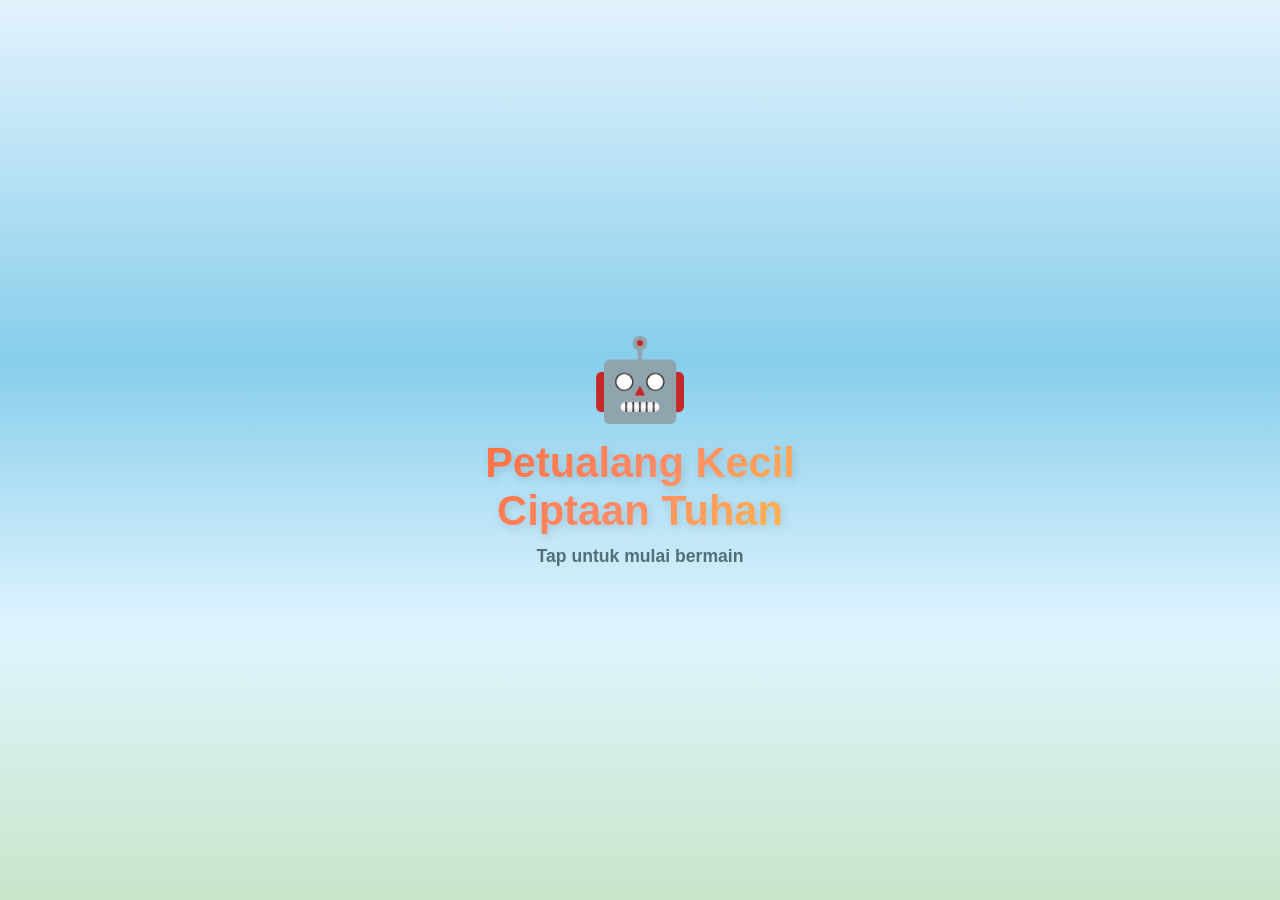
==== index.html @ d9d9a1e1 "fix splashscreen issue and add more guide" ====
<!DOCTYPE html>
<html lang="id">
<head>
    <meta charset="UTF-8">
    <meta name="viewport" content="width=device-width, initial-scale=1.0">
    <title>Petualang Kecil Ciptaan Tuhan</title>
    <link rel="stylesheet" href="css/style.css">
</head>
<body>

    <!-- Splash: tap to start -->
    <div class="splash" id="splash">
        <div class="splash__content">
            <div class="splash__emoji">&#129302;</div>
            <h1 class="splash__title">Petualang Kecil<br>Ciptaan Tuhan</h1>
            <p class="splash__tap">Tap untuk mulai bermain</p>
        </div>
    </div>

    <!-- Background scene -->
    <div class="sky-scene" aria-hidden="true">
        <div class="sun">
            <div class="sun__ray" style="transform:rotate(0deg)"></div>
            <div class="sun__ray" style="transform:rotate(30deg)"></div>
            <div class="sun__ray" style="transform:rotate(60deg)"></div>
            <div class="sun__ray" style="transform:rotate(90deg)"></div>
            <div class="sun__ray" style="transform:rotate(120deg)"></div>
            <div class="sun__ray" style="transform:rotate(150deg)"></div>
            <div class="sun__ray" style="transform:rotate(180deg)"></div>
            <div class="sun__ray" style="transform:rotate(210deg)"></div>
            <div class="sun__ray" style="transform:rotate(240deg)"></div>
            <div class="sun__ray" style="transform:rotate(270deg)"></div>
            <div class="sun__ray" style="transform:rotate(300deg)"></div>
            <div class="sun__ray" style="transform:rotate(330deg)"></div>
        </div>
        <div class="cloud cloud--1"></div>
        <div class="cloud cloud--2"></div>
        <div class="cloud cloud--3"></div>
        <div class="cloud cloud--4"></div>
        <div class="bird bird--1">~v~</div>
        <div class="bird bird--2">~v~</div>
        <div class="bird bird--3">~v~</div>
    </div>

    <!-- Dekorasi -->
    <div class="flower" style="left:5%" aria-hidden="true">&#127800;</div>
    <div class="flower" style="left:22%; font-size:20px; bottom:36px" aria-hidden="true">&#127804;</div>
    <div class="flower" style="left:44%" aria-hidden="true">&#127799;</div>
    <div class="flower" style="left:66%; font-size:22px; bottom:28px" aria-hidden="true">&#127803;</div>
    <div class="flower" style="left:86%; font-size:18px; bottom:38px" aria-hidden="true">&#127802;</div>

    <div class="ground" aria-hidden="true">
        <div class="ground__layer ground__layer--back"></div>
        <div class="ground__layer ground__layer--front"></div>
    </div>


    <!-- Topbar -->
    <header class="topbar" id="topbar">
        <div class="topbar__inner">
            <div class="topbar__brand">Petualang Kecil</div>
            <div class="topbar__stats">
                <div class="topbar__stat">
                    <span class="topbar__stat-icon">&#11088;</span>
                    <span class="topbar__stat-label">Bintang</span>
                    <strong class="topbar__stat-value" id="totalStars">0</strong>
                    <span class="topbar__stat-max">/ 10</span>
                </div>
                <div class="topbar__divider"></div>
                <div class="topbar__stat">
                    <span class="topbar__stat-icon">&#127942;</span>
                    <span class="topbar__stat-label">Level</span>
                    <strong class="topbar__stat-value" id="completedLevels">0</strong>
                    <span class="topbar__stat-max">/ 2</span>
                </div>
            </div>
            <div class="topbar__progress">
                <div class="topbar__progress-track">
                    <div class="topbar__progress-fill" id="progressFill"></div>
                </div>
                <div class="topbar__progress-stars">
                    <span class="topbar__star">&#11088;</span>
                    <span class="topbar__star">&#11088;</span>
                    <span class="topbar__star">&#11088;</span>
                    <span class="topbar__star">&#11088;</span>
                    <span class="topbar__star">&#11088;</span>
                    <span class="topbar__star">&#11088;</span>
                    <span class="topbar__star">&#11088;</span>
                    <span class="topbar__star">&#11088;</span>
                    <span class="topbar__star">&#11088;</span>
                    <span class="topbar__star">&#11088;</span>
                </div>
            </div>
        </div>
    </header>


    <!-- Screen: Opening -->
    <section class="screen screen--opening active" id="screenOpening">
        <div class="opening">
            <h1 class="opening__title">Petualang Kecil<br>Ciptaan Tuhan</h1>
            <p class="opening__tagline">Belajar mengenal keajaiban alam bersama Robi!</p>

            <div class="robot-group">
                <div class="speech-bubble" id="speechBubble">
                    Halo! Aku <strong>Robi</strong>, teman petualangmu!
                    Yuk kita belajar tentang ciptaan Tuhan yang luar biasa!
                </div>
                <div class="robot" id="robotMain">
                    <div class="robot__body">
                        <div class="robot__antenna"></div>
                        <div class="robot__head">
                            <div class="robot__ear robot__ear--left"></div>
                            <div class="robot__ear robot__ear--right"></div>
                            <div class="robot__eyes">
                                <div class="robot__eye"></div>
                                <div class="robot__eye"></div>
                            </div>
                            <div class="robot__mouth"></div>
                        </div>
                        <div class="robot__torso">
                            <div class="robot__chest">
                                <span class="robot__heart">&#10084;&#65039;</span>
                            </div>
                            <div class="robot__belly-btn"></div>
                        </div>
                        <div class="robot__arm robot__arm--left"><div class="robot__hand"></div></div>
                        <div class="robot__arm robot__arm--right"><div class="robot__hand"></div></div>
                        <div class="robot__legs">
                            <div><div class="robot__leg"></div><div class="robot__foot"></div></div>
                            <div><div class="robot__leg"></div><div class="robot__foot"></div></div>
                        </div>
                    </div>
                </div>
            </div>

            <div class="first-register" id="firstRegister">
                <h3 class="first-register__title">Siapa namamu, petualang?</h3>
                <div class="first-register__row">
                    <input type="text" class="first-register__input" id="inputNameFirst"
                           placeholder="Tulis nama kamu..." maxlength="20" autocomplete="off">
                    <button class="btn btn--add-profile" id="btnFirstRegister">Mulai! &#10132;</button>
                </div>
            </div>

            <button class="btn btn--start" id="btnStart" style="display:none">
                Mulai Petualangan <span class="btn__arrow">&#10132;</span>
            </button>
            <button class="btn btn--guide" id="btnGuideOpen">&#10068; Cara Bermain</button>
        </div>
    </section>

    <!-- Popup: Petunjuk -->
    <div class="guide-overlay" id="guideOverlay">
        <div class="guide">
            <button class="guide__close" id="guideClose">&#10005;</button>
            <h2 class="guide__title">&#128214; Petunjuk Penggunaan</h2>

            <div class="guide__section">
                <h3 class="guide__subtitle">&#127918; Cara Bermain</h3>
                <ul class="guide__list">
                    <li>
                        <span class="guide__icon">&#11088;</span>
                        <span>Pilih <strong>Level</strong>, lalu pilih <strong>Tahap</strong> yang terbuka</span>
                    </li>
                    <li>
                        <span class="guide__icon">&#128214;</span>
                        <span>Baca <strong>cerita</strong> dan dengarkan audio, lalu tekan <strong>Siap!</strong></span>
                    </li>
                    <li>
                        <span class="guide__icon">&#127912;</span>
                        <span>Lihat <strong>jalur terang</strong> di peta &mdash; itulah jalan yang harus diikuti</span>
                    </li>
                    <li>
                        <span class="guide__icon">&#11015;&#65039;</span>
                        <span><strong>Tarik panah</strong> (&#11014;&#65039;&#11015;&#65039;&#11013;&#65039;&#10145;&#65039;) ke arah peta untuk menggerakkan robot</span>
                    </li>
                    <li>
                        <span class="guide__icon">&#129302;</span>
                        <span>Robot akan <strong>bergerak</strong> sesuai arah panah yang kamu tarik</span>
                    </li>
                    <li>
                        <span class="guide__icon">&#127775;</span>
                        <span>Sampai di tujuan? <strong>Yeay!</strong> Kamu dapat &#11088; 1 bintang!</span>
                    </li>
                </ul>
            </div>

            <div class="guide__section">
                <h3 class="guide__subtitle">&#128377;&#65039; Tombol</h3>
                <ul class="guide__list">
                    <li>
                        <span class="guide__badge guide__badge--yellow">&#8617;&#65039; Mundur 1</span>
                        <span>Batalkan 1 langkah terakhir</span>
                    </li>
                    <li>
                        <span class="guide__badge guide__badge--gray">&#128260; Ulangi</span>
                        <span>Mulai ulang dari awal</span>
                    </li>
                    <li>
                        <span class="guide__badge guide__badge--music">&#127925;</span>
                        <span>Buka <strong>pengaturan suara</strong> &mdash; atur musik, narasi, dan efek suara</span>
                    </li>
                    <li>
                        <span class="guide__badge guide__badge--music">&#9974;</span>
                        <span>Aktifkan <strong>layar penuh</strong> (fullscreen) agar tampilan pas di TV/tablet</span>
                    </li>
                    <li>
                        <span class="guide__badge guide__badge--profile">&#129490;</span>
                        <span>Ganti atau tambah pemain</span>
                    </li>
                </ul>
            </div>

            <div class="guide__section">
                <h3 class="guide__subtitle">&#128161; Tips</h3>
                <ul class="guide__list">
                    <li>
                        <span class="guide__icon">&#128998;</span>
                        <span>Kotak <strong>hijau terang</strong> = jalan yang bisa dilewati</span>
                    </li>
                    <li>
                        <span class="guide__icon">&#11036;</span>
                        <span>Kotak <strong>gelap</strong> = tembok, tidak bisa dilewati</span>
                    </li>
                    <li>
                        <span class="guide__icon">&#127774;</span>
                        <span>Kotak <strong>kuning berkilau</strong> = benda yang harus dikunjungi</span>
                    </li>
                </ul>
            </div>

            <div class="guide__section">
                <h3 class="guide__subtitle">&#128250; Untuk Guru / Orang Tua</h3>
                <ul class="guide__list">
                    <li>
                        <span class="guide__icon">&#127925;</span>
                        <span>Tekan tombol <strong>&#127925;</strong> di kiri atas untuk buka <strong>Pengaturan Suara</strong>: atur volume musik, narasi, dan cek apakah semua dubbing aktif</span>
                    </li>
                    <li>
                        <span class="guide__icon">&#9974;</span>
                        <span>Tekan tombol <strong>&#9974;</strong> di kiri atas untuk <strong>layar penuh</strong>. Cocok untuk TV touchscreen agar tampilan tidak terpotong</span>
                    </li>
                    <li>
                        <span class="guide__icon">&#129490;</span>
                        <span>Tekan tombol <strong>nama</strong> di kanan atas untuk <strong>ganti pemain</strong>. Masing-masing anak punya progress sendiri (maks 15)</span>
                    </li>
                </ul>
            </div>

            <button class="btn btn--play btn--play-yellow guide__ok" id="guideOk">Mengerti! &#10132;</button>
        </div>
    </div>


    <!-- Screen: Level Select -->
    <section class="screen screen--levels" id="screenLevels">
        <div class="levels">
            <header class="levels__header">
                <button class="btn btn--back" id="btnBack">&#8592; Kembali</button>
                <h2 class="levels__title">Pilih Petualanganmu!</h2>
            </header>

            <div class="levels__grid">
                <article class="card card--lv1" id="cardLevel1" data-level="1">
                    <div class="card__badge-done">Selesai &#10003;</div>
                    <div class="card__ribbon"></div>
                    <div class="card__icon">&#9728;&#65039;</div>
                    <span class="card__tag">Level 1</span>
                    <h3 class="card__title">Benda Penerang</h3>
                    <p class="card__desc">Kenali benda-benda ciptaan Tuhan yang memberikan cahaya untuk dunia kita!</p>
                    <div class="card__stars" id="starsLevel1">
                        <span class="star">&#11088;</span>
                        <span class="star">&#11088;</span>
                        <span class="star">&#11088;</span>
                        <span class="star">&#11088;</span>
                        <span class="star">&#11088;</span>
                    </div>
                    <button class="btn btn--play btn--play-yellow">Mulai Petualangan &#10132;</button>
                </article>

                <article class="card card--lv2 is-locked" id="cardLevel2" data-level="2">
                    <div class="card__badge-done">Selesai &#10003;</div>
                    <div class="card__ribbon"></div>
                    <div class="card__lock" id="lockOverlay2">
                        <span class="card__lock-icon">&#128274;</span>
                        <span class="card__lock-text">Selesaikan Level 1 dulu!</span>
                    </div>
                    <div class="card__icon">&#128167;</div>
                    <span class="card__tag">Level 2</span>
                    <h3 class="card__title">Air</h3>
                    <p class="card__desc">Pelajari keajaiban air, ciptaan Tuhan yang menjadi sumber kehidupan!</p>
                    <div class="card__stars" id="starsLevel2">
                        <span class="star">&#11088;</span>
                        <span class="star">&#11088;</span>
                        <span class="star">&#11088;</span>
                        <span class="star">&#11088;</span>
                        <span class="star">&#11088;</span>
                    </div>
                    <button class="btn btn--play btn--play-blue">Mulai Petualangan &#10132;</button>
                </article>
            </div>

            <button class="btn btn--reset" id="btnReset">&#128260; Reset Progress</button>
        </div>
    </section>


    <!-- Screen: Stage Select -->
    <section class="screen screen--stages" id="screenStages">
        <div class="stages">
            <header class="stages__header">
                <button class="btn btn--back" id="btnBackToLevels2">&#8592; Kembali</button>
                <h2 class="stages__title" id="stagesTitle"></h2>
            </header>
            <div id="stagesProgressBar"></div>
            <div class="stages__grid" id="stagesGrid"></div>
        </div>
    </section>


    <!-- Screen: Game -->
    <section class="screen screen--game" id="screenGame">
        <div class="game">
            <header class="game__header">
                <button class="btn btn--back" id="btnBackToStages">&#8592; Kembali</button>
                <div class="game__level-info" id="gameLevelInfo"></div>
            </header>
            <div class="game__progress-bar">
                <div class="game__progress-track">
                    <div class="game__progress-fill" id="gameProgressFill"></div>
                </div>
                <span class="game__progress-text" id="gameProgressText">0 / 5</span>
            </div>
            <div class="game__canvas" id="gameCanvas"></div>
        </div>
    </section>


    <!-- Audio -->
    <audio id="bgmAudio" src="assets/bgm 1.mpeg" loop preload="auto"></audio>
    <audio id="dubOpening" src="assets/Dubbing/Page 1 - Maricel.wav" preload="auto"></audio>
    <audio id="dubLevel1" src="assets/Dubbing/Level 1 Maricel.wav" preload="auto"></audio>
    <audio id="dubLevel2" src="assets/Dubbing/Level 2 Maricel.wav" preload="auto"></audio>
    <button class="bgm-btn" id="bgmBtn" title="Musik On/Off">
        <span class="bgm-btn__icon" id="bgmIcon">&#127925;</span>
    </button>

    <!-- Audio settings popup -->
    <div class="audio-popup-overlay" id="audioPopup">
        <div class="audio-popup">
            <button class="audio-popup__close" id="audioPopupClose">&#10005;</button>
            <h3 class="audio-popup__title">&#127925; Pengaturan Suara</h3>

            <div class="audio-popup__group">
                <div class="audio-popup__row">
                    <span class="audio-popup__label">&#127924; Musik</span>
                    <div class="audio-popup__controls">
                        <label class="audio-popup__toggle">
                            <input type="checkbox" id="audioBgmOn" checked>
                            <span class="audio-popup__slider"></span>
                        </label>
                    </div>
                </div>
                <input type="range" class="audio-popup__range" id="audioBgmVol" min="0" max="100" value="36">
            </div>

            <div class="audio-popup__group">
                <div class="audio-popup__row">
                    <span class="audio-popup__label">&#127908; Narasi</span>
                    <label class="audio-popup__toggle">
                        <input type="checkbox" id="audioDubOn" checked>
                        <span class="audio-popup__slider"></span>
                    </label>
                </div>
                <input type="range" class="audio-popup__range" id="audioDubVol" min="0" max="450" value="300">
                <div class="audio-popup__dub-list" id="dubList"></div>
            </div>

            <div class="audio-popup__group">
                <div class="audio-popup__row">
                    <span class="audio-popup__label">&#128296; Efek Suara</span>
                    <div class="audio-popup__controls">
                        <label class="audio-popup__toggle">
                            <input type="checkbox" id="audioSfxOn" checked>
                            <span class="audio-popup__slider"></span>
                        </label>
                    </div>
                </div>
                <input type="range" class="audio-popup__range" id="audioSfxVol" min="0" max="100" value="100">
            </div>
        </div>
    </div>

    <!-- Fullscreen toggle -->
    <button class="fs-btn" id="fsBtn" title="Fullscreen">
        <span class="fs-btn__icon">&#9974;</span>
    </button>

    <!-- Profile button -->
    <button class="profile-btn" id="profileBtn" style="display:none">
        <span class="profile-btn__avatar">&#129490;</span>
        <span class="profile-btn__name" id="profileBtnName"></span>
    </button>

    <!-- Profile popup -->
    <div class="profile-popup-overlay" id="profilePopup">
        <div class="profile-popup">
            <button class="profile-popup__close" id="profilePopupClose">&#10005;</button>
            <h3 class="profile-popup__title">Ganti Petualang</h3>
            <div class="profile-popup__list" id="profilePopupList"></div>
            <div class="profile-popup__new" id="profilePopupNew">
                <input type="text" class="profile-popup__input" id="inputNamePopup"
                       placeholder="Nama baru..." maxlength="20" autocomplete="off">
                <button class="btn btn--add-profile btn--add-small" id="btnAddPopup">&#10133;</button>
            </div>
            <p class="profile-popup__full" id="profilePopupFull" style="display:none">
                Daftar penuh (maks 10)
            </p>
        </div>
    </div>

    <!-- Toast -->
    <div class="toast" id="toast"></div>

    <script src="js/config.js"></script>
    <script src="js/engine.js"></script>
    <script src="js/script.js"></script>
</body>
</html>
---- css/style.css ----
/* ==========================================================
   Petualang Kecil Ciptaan Tuhan — Master Stylesheet
   ==========================================================
   Target  : Anak-anak 
   Palet   : Pastel cerah (langit biru, hijau rumput)
   Radius  : 30px konsisten
   Shadows : Soft, ramah anak
   ========================================================== */


/* ─────────────────────────────
   CSS Variables / Design Tokens
   ───────────────────────────── */
:root {
    /* Sky & Nature */
    --sky-top:          #87CEEB;
    --sky-mid:          #E0F4FF;
    --grass-light:      #C8E6C9;
    --grass-dark:       #A5D6A7;

    /* Pastel Palette */
    --pastel-pink:      #FFB6C1;
    --pastel-yellow:    #FFF9C4;
    --pastel-green:     #B2DFDB;
    --pastel-blue:      #BBDEFB;
    --pastel-orange:    #FFE0B2;
    --pastel-purple:    #E1BEE7;
    --pastel-peach:     #FFCCBC;

    /* Text */
    --text-dark:        #37474F;
    --text-mid:         #546E7A;
    --text-light:       #78909C;
    --text-brown:       #5D4037;

    /* Shadows (soft, child-friendly) */
    --shadow-soft:      0 8px 30px rgba(0, 0, 0, 0.07);
    --shadow-card:      0 6px 24px rgba(0, 0, 0, 0.09);
    --shadow-hover:     0 14px 44px rgba(0, 0, 0, 0.13);
    --shadow-btn:       0 4px 16px rgba(0, 0, 0, 0.12);

    /* Radius — konsisten 30px */
    --radius:           30px;
    --radius-md:        20px;
    --radius-sm:        14px;
    --radius-pill:      100px;

    /* Transition */
    --ease-out:         cubic-bezier(0.34, 1.56, 0.64, 1);
    --transition:       0.3s ease;

    /* Layout */
    --topbar-height:    72px;
}


/* Splash */
.splash {
    position: fixed;
    inset: 0;
    z-index: 9999;
    background: linear-gradient(180deg, #E3F2FD 0%, var(--sky-top) 40%, var(--sky-mid) 70%, var(--grass-light) 100%);
    display: flex;
    align-items: center;
    justify-content: center;
    cursor: pointer;
    transition: opacity 0.6s ease, transform 0.6s ease;
}
.splash.is-hidden {
    opacity: 0;
    transform: scale(1.1);
    pointer-events: none;
}
.splash__content {
    text-align: center;
    animation: splashIn 0.8s var(--ease-out) both;
}
@keyframes splashIn {
    from { opacity: 0; transform: translateY(30px) scale(0.9); }
    to { opacity: 1; transform: translateY(0) scale(1); }
}
.splash__emoji {
    font-size: 80px;
    animation: splashBounce 2s ease-in-out infinite;
    margin-bottom: 12px;
}
@keyframes splashBounce {
    0%, 100% { transform: translateY(0) rotate(-3deg); }
    25% { transform: translateY(-15px) rotate(3deg); }
    50% { transform: translateY(0) rotate(-3deg); }
    75% { transform: translateY(-8px) rotate(2deg); }
}
.splash__title {
    font-size: 2.6em;
    line-height: 1.15;
    background: linear-gradient(135deg, #FF7043, #FF8A65, #FFB74D);
    -webkit-background-clip: text;
    -webkit-text-fill-color: transparent;
    background-clip: text;
    filter: drop-shadow(2px 3px 4px rgba(0,0,0,0.12));
    margin-bottom: 12px;
}
.splash__sub {
    font-size: 0.95em;
    color: var(--text-light);
    font-style: italic;
    margin-bottom: 20px;
}
.splash__tap {
    font-size: 1.1em;
    color: var(--text-mid);
    font-weight: 600;
    animation: splashPulse 2s ease-in-out infinite;
}
@keyframes splashPulse {
    0%, 100% { opacity: 0.4; transform: translateY(0); }
    50% { opacity: 1; transform: translateY(-3px); }
}

/* Opening entrance animations */
.screen--opening .opening__title {
    animation: openFadeUp 0.7s var(--ease-out) 0.1s both;
}
.screen--opening .opening__tagline {
    animation: openFadeUp 0.7s var(--ease-out) 0.25s both;
}
.screen--opening .robot-group {
    animation: openFadeUp 0.8s var(--ease-out) 0.4s both;
}
.screen--opening .first-register,
.screen--opening .btn--start {
    animation: openFadeUp 0.7s var(--ease-out) 0.6s both;
}
.screen--opening .btn--guide {
    animation: openFadeUp 0.6s var(--ease-out) 0.75s both;
}
@keyframes openFadeUp {
    from { opacity: 0; transform: translateY(25px); }
    to { opacity: 1; transform: translateY(0); }
}

/* Reset */
*, *::before, *::after {
    margin: 0;
    padding: 0;
    box-sizing: border-box;
}

body {
    font-family: 'Segoe UI', 'Comic Sans MS', 'Arial Rounded MT Bold', sans-serif;
    overflow-x: hidden;
    min-height: 100vh;
    background: linear-gradient(
        180deg,
        var(--sky-top)     0%,
        var(--sky-mid)     55%,
        var(--grass-light) 80%,
        var(--grass-dark)  100%
    );
}


/* ═══════════════════════════
   Sky Scene (fixed backdrop)
   ═══════════════════════════ */
.sky-scene {
    position: fixed;
    inset: 0;
    pointer-events: none;
    z-index: 0;
    overflow: hidden;
}

/* ── Matahari ── */
.sun {
    position: absolute;
    width: 120px;
    height: 120px;
    border-radius: 50%;
    background: radial-gradient(circle at 38% 38%, #FFF9C4, #FFD54F 40%, #FFB300);
    box-shadow:
        0 0 60px 20px rgba(255, 213, 79, 0.35),
        0 0 120px 60px rgba(255, 183, 0, 0.10);
    top: 40px;
    right: 15%;
    animation: sunMove 60s ease-in-out infinite;
}

.sun::before {
    content: '';
    position: absolute;
    inset: -20px;
    border-radius: 50%;
    background: radial-gradient(circle, rgba(255, 235, 59, 0.22) 0%, transparent 70%);
    animation: sunPulse 4s ease-in-out infinite;
}

.sun__ray {
    position: absolute;
    top: 50%;
    left: 50%;
    width: 100px;
    height: 3px;
    background: linear-gradient(90deg, rgba(255, 213, 79, 0.5), transparent);
    transform-origin: -60px 50%;
    margin-left: 60px;
    border-radius: 3px;
}

@keyframes sunMove {
    0%, 100% { transform: translate(0, 0); }
    25%      { transform: translate(-40px, -15px); }
    50%      { transform: translate(-80px, 10px); }
    75%      { transform: translate(-30px, -5px); }
}

@keyframes sunPulse {
    0%, 100% { transform: scale(1);    opacity: 0.7; }
    50%      { transform: scale(1.15); opacity: 1; }
}

/* ── Awan ── */
.cloud {
    position: absolute;
    background: white;
    border-radius: var(--radius-pill);
    filter: blur(0.5px);
}
.cloud::before,
.cloud::after {
    content: '';
    position: absolute;
    background: white;
    border-radius: 50%;
}

.cloud--1 {
    width: 180px; height: 50px; top: 60px;  opacity: 0.85;
    animation: driftRight 45s linear infinite;
}
.cloud--1::before { width: 70px; height: 70px; top: -35px; left: 30px; }
.cloud--1::after  { width: 55px; height: 55px; top: -22px; left: 90px; }

.cloud--2 {
    width: 140px; height: 40px; top: 140px; opacity: 0.70;
    animation: driftLeft 55s linear infinite;
}
.cloud--2::before { width: 55px; height: 55px; top: -28px; left: 20px; }
.cloud--2::after  { width: 45px; height: 45px; top: -18px; left: 70px; }

.cloud--3 {
    width: 200px; height: 55px; top: 200px; opacity: 0.60;
    animation: driftRight 65s linear infinite;
}
.cloud--3::before { width: 80px; height: 80px; top: -40px; left: 40px; }
.cloud--3::after  { width: 60px; height: 60px; top: -25px; left: 110px; }

.cloud--4 {
    width: 120px; height: 35px; top: 100px; opacity: 0.50;
    animation: driftLeft 50s linear infinite;
}
.cloud--4::before { width: 45px; height: 45px; top: -22px; left: 15px; }
.cloud--4::after  { width: 38px; height: 38px; top: -15px; left: 60px; }

@keyframes driftRight { from { left: -280px; } to { left: 110%; } }
@keyframes driftLeft  { from { left: 110%;   } to { left: -220px; } }

/* ── Burung ── */
.bird {
    position: absolute;
    font-size: 18px;
    opacity: 0.50;
    color: var(--text-mid);
}
.bird--1 { top:  80px; animation: birdFly 18s linear infinite; }
.bird--2 { top: 130px; animation: birdFly 22s linear infinite -6s;  font-size: 14px; }
.bird--3 { top: 170px; animation: birdFly 26s linear infinite -13s; font-size: 12px; }

@keyframes birdFly { from { left: -40px; } to { left: 105%; } }

/* ── Bunga ── */
.flower {
    position: fixed;
    bottom: 30px;
    z-index: 2;
    pointer-events: none;
    font-size: 24px;
    animation: flowerSway 3s ease-in-out infinite;
}
.flower:nth-child(2) { animation-delay: -0.8s; }
.flower:nth-child(3) { animation-delay: -1.5s; }
.flower:nth-child(4) { animation-delay: -0.3s; }
.flower:nth-child(5) { animation-delay: -2.1s; }

@keyframes flowerSway {
    0%, 100% { transform: rotate(-3deg); }
    50%      { transform: rotate(3deg);  }
}

/* ── Rumput ── */
.ground {
    position: fixed;
    bottom: 0;
    left: 0;
    width: 100%;
    height: 120px;
    z-index: 1;
    pointer-events: none;
}
.ground__layer {
    position: absolute;
    bottom: 0;
    width: 200%;
    height: 100%;
}
.ground__layer--back {
    background:
        radial-gradient(ellipse 30px 50px at 15px bottom, #66BB6A 48%, transparent 50%) repeat-x,
        radial-gradient(ellipse 25px 40px at 35px bottom, #81C784 48%, transparent 50%) repeat-x;
    background-size: 50px 50px, 50px 42px;
    background-position: bottom;
    opacity: 0.6;
    bottom: 10px;
}
.ground__layer--front {
    background:
        radial-gradient(ellipse 20px 60px at 10px bottom, #4CAF50 48%, transparent 50%) repeat-x,
        radial-gradient(ellipse 18px 45px at 30px bottom, #66BB6A 48%, transparent 50%) repeat-x;
    background-size: 40px 60px, 40px 48px;
    background-position: bottom;
}


/* ═══════════════════════════
   Top Bar (progress persistent)
   ═══════════════════════════ */
.topbar {
    position: fixed;
    top: 0;
    left: 0;
    width: 100%;
    height: var(--topbar-height);
    z-index: 50;
    background: rgba(255, 255, 255, 0.85);
    backdrop-filter: blur(12px);
    border-bottom: 3px solid var(--pastel-blue);
    box-shadow: 0 2px 16px rgba(0, 0, 0, 0.06);
    display: flex;
    align-items: center;
    justify-content: center;
    padding: 0 24px;
    opacity: 0;
    transform: translateY(-100%);
    pointer-events: none;
    transition: opacity 0.4s ease, transform 0.4s ease;
}
.topbar.is-visible {
    opacity: 1;
    transform: translateY(0);
    pointer-events: auto;
}

.topbar__inner {
    display: flex;
    align-items: center;
    gap: 24px;
    width: 100%;
    max-width: 900px;
}

.topbar__brand {
    font-size: 1.1em;
    font-weight: 800;
    color: var(--text-brown);
    white-space: nowrap;
    letter-spacing: 0.5px;
}

.topbar__stats {
    display: flex;
    align-items: center;
    gap: 16px;
    background: var(--pastel-yellow);
    padding: 6px 18px;
    border-radius: var(--radius);
    font-size: 13px;
    color: var(--text-mid);
}

.topbar__stat {
    display: flex;
    align-items: center;
    gap: 4px;
    font-weight: 600;
}
.topbar__stat-icon { font-size: 16px; }
.topbar__stat-label { display: none; }
.topbar__stat-max   { opacity: 0.5; font-weight: 400; }
.topbar__divider {
    width: 1px;
    height: 18px;
    background: rgba(0,0,0,0.12);
}

/* Star progress bar */
.topbar__progress {
    flex: 1;
    display: flex;
    flex-direction: column;
    align-items: stretch;
    gap: 4px;
    min-width: 120px;
}
.topbar__progress-track {
    height: 8px;
    background: #E0E0E0;
    border-radius: var(--radius-pill);
    overflow: hidden;
}
.topbar__progress-fill {
    height: 100%;
    width: 0%;
    background: linear-gradient(90deg, #FFD54F, #FF8A65);
    border-radius: var(--radius-pill);
    transition: width 0.6s var(--ease-out);
}
.topbar__progress-stars {
    display: flex;
    justify-content: space-between;
    padding: 0 2px;
}
.topbar__star {
    font-size: 14px;
    opacity: 0.25;
    transition: opacity 0.4s ease, transform 0.4s var(--ease-out);
}
.topbar__star.is-earned {
    opacity: 1;
    animation: starPop 0.5s var(--ease-out);
}


/* ═══════════════════════════
   Screen System
   ═══════════════════════════ */
.screen {
    position: relative;
    z-index: 10;
    height: 100vh;
    height: 100dvh;
    display: none;
    align-items: center;
    justify-content: center;
    padding: 16px;
    overflow: hidden;
}
.screen.active {
    display: flex;
}

/* Screen yg butuh topbar */
.screen--levels,
.screen--stages,
.screen--game {
    padding-top: calc(var(--topbar-height) + 12px);
    flex-direction: column;
    align-items: stretch;
    justify-content: center;
}

/* Transisi antar screen */
.screen--fade-in {
    animation: screenIn 0.5s var(--ease-out) forwards;
}
.screen--fade-out {
    animation: screenOut 0.35s ease-in forwards;
}

@keyframes screenIn {
    from { opacity: 0; transform: translateY(30px); }
    to   { opacity: 1; transform: translateY(0); }
}
@keyframes screenOut {
    from { opacity: 1; transform: translateY(0); }
    to   { opacity: 0; transform: translateY(-20px); }
}


/* ═══════════════════════════
   Screen 1 — Opening
   ═══════════════════════════ */
.opening {
    display: flex;
    flex-direction: column;
    align-items: center;
    gap: clamp(4px, 1.2vh, 12px);
    text-align: center;
    max-width: 520px;
    max-height: 100vh;
    justify-content: center;
    padding: env(safe-area-inset-top, 10px) 16px env(safe-area-inset-bottom, 10px);
}

/* Robot + bubble group */
.robot-group {
    display: flex;
    flex-direction: column;
    align-items: center;
    gap: 0;
    position: relative;
}
.robot-group .speech-bubble {
    margin-bottom: -10px;
    z-index: 5;
}

.opening__title {
    font-size: clamp(1.6em, 4.5vw, 2.8em);
    line-height: 1.15;
    letter-spacing: 1px;
    background: linear-gradient(135deg, #FF7043, #FF8A65, #FFB74D, #FFA726);
    -webkit-background-clip: text;
    -webkit-text-fill-color: transparent;
    background-clip: text;
    filter: drop-shadow(2px 3px 4px rgba(0, 0, 0, 0.10));
}

.opening__tagline {
    font-size: 1.15em;
    color: var(--text-brown);
    opacity: 0.85;
    font-style: italic;
}


/* ═══════════════════════════
   Profile — First Register (tengah)
   ═══════════════════════════ */
.first-register {
    width: 100%;
    max-width: 380px;
    text-align: center;
    position: relative;
    z-index: 20;
}
.first-register__title {
    font-size: 1.15em;
    color: var(--text-dark);
    margin-bottom: 12px;
}
.first-register__row {
    display: flex;
    gap: 8px;
}
.first-register__input {
    flex: 1;
    padding: 12px 16px;
    border: 3px solid #E0E0E0;
    border-radius: var(--radius-sm);
    font-size: 1em;
    font-family: inherit;
    outline: none;
    transition: border-color 0.2s ease;
}
.first-register__input:focus {
    border-color: var(--pastel-blue);
}
.btn--add-profile {
    padding: 12px 20px;
    background: linear-gradient(135deg, #66BB6A, #43A047);
    color: white;
    border: none;
    border-radius: var(--radius-sm);
    font-size: 1em;
    font-family: inherit;
    font-weight: 700;
    cursor: pointer;
    white-space: nowrap;
    transition: all 0.2s ease;
}
.btn--add-profile:hover {
    transform: translateY(-2px);
    box-shadow: 0 4px 12px rgba(67,160,71,0.3);
}

/* ═══════════════════════════
   Guide — Petunjuk Penggunaan
   ═══════════════════════════ */
.btn--guide,
.btn--listen-dub {
    padding: 10px 20px;
    background: transparent;
    color: var(--text-mid);
    border: none;
    border-radius: var(--radius-sm);
    font-size: 0.85em;
    font-family: inherit;
    font-weight: 600;
    cursor: pointer;
    opacity: 0.6;
    transition: opacity 0.2s ease;
    position: relative;
    z-index: 20;
}
.btn--guide:hover { opacity: 1; }

.guide-overlay {
    position: fixed;
    inset: 0;
    background: rgba(0,0,0,0.4);
    backdrop-filter: blur(4px);
    z-index: 300;
    display: none;
    align-items: center;
    justify-content: center;
    padding: 20px;
}
.guide-overlay.is-active { display: flex; }

.guide {
    background: white;
    border-radius: var(--radius);
    padding: 32px 28px;
    width: 100%;
    max-width: 480px;
    max-height: 85vh;
    overflow-y: auto;
    box-shadow: 0 16px 60px rgba(0,0,0,0.2);
    position: relative;
}
.guide__close {
    position: absolute;
    top: 12px;
    right: 12px;
    width: 32px;
    height: 32px;
    border: none;
    background: #FFCDD2;
    color: #C62828;
    border-radius: 50%;
    font-size: 16px;
    cursor: pointer;
    display: flex;
    align-items: center;
    justify-content: center;
}
.guide__close:hover { background: #EF9A9A; }

.guide__title {
    font-size: 1.3em;
    color: var(--text-dark);
    text-align: center;
    margin-bottom: 20px;
}

.guide__section {
    margin-bottom: 18px;
}
.guide__subtitle {
    font-size: 1em;
    color: var(--text-dark);
    margin-bottom: 10px;
    padding-bottom: 6px;
    border-bottom: 2px solid var(--pastel-yellow);
}

.guide__list {
    list-style: none;
    display: flex;
    flex-direction: column;
    gap: 10px;
}
.guide__list li {
    display: flex;
    align-items: flex-start;
    gap: 10px;
    font-size: 0.9em;
    color: var(--text-mid);
    line-height: 1.45;
}
.guide__icon {
    font-size: 18px;
    flex-shrink: 0;
    width: 24px;
    text-align: center;
}

/* Badge mini untuk tombol-tombol */
.guide__badge {
    flex-shrink: 0;
    padding: 3px 10px;
    border-radius: var(--radius-pill);
    font-size: 0.8em;
    font-weight: 700;
    white-space: nowrap;
}
.guide__badge--yellow { background: var(--pastel-yellow); color: var(--text-brown); }
.guide__badge--gray   { background: #EEEEEE; color: var(--text-light); }
.guide__badge--music  { background: var(--pastel-green); font-size: 14px; padding: 3px 8px; }
.guide__badge--profile { background: var(--pastel-blue); font-size: 14px; padding: 3px 8px; }

.guide__ok {
    display: block;
    margin: 20px auto 0;
    font-size: 1.05em;
}


/* ═══════════════════════════
   BGM Button (kiri atas)
   ═══════════════════════════ */
.bgm-btn {
    position: fixed;
    top: 14px;
    left: 14px;
    z-index: 60;
    display: flex;
    align-items: center;
    padding: 10px 12px;
    background: white;
    border: 2px solid #E0E0E0;
    border-radius: var(--radius-pill);
    cursor: pointer;
    font-family: inherit;
    font-size: 0.8em;
    box-shadow: var(--shadow-soft);
    transition: all 0.2s ease;
    opacity: 0.7;
}
.bgm-btn:hover { opacity: 1; }

/* Audio settings popup */
.audio-popup-overlay {
    position: fixed;
    inset: 0;
    z-index: 200;
    background: rgba(0,0,0,0.35);
    backdrop-filter: blur(4px);
    display: none;
    align-items: center;
    justify-content: center;
}
.audio-popup-overlay.is-active { display: flex; }
.audio-popup {
    background: white;
    border-radius: var(--radius);
    padding: 28px 24px;
    width: 320px;
    max-width: 90vw;
    box-shadow: 0 16px 60px rgba(0,0,0,0.2);
    position: relative;
}
.audio-popup__close {
    position: absolute;
    top: 12px; right: 12px;
    width: 30px; height: 30px;
    border: none;
    background: #FFCDD2;
    color: #C62828;
    border-radius: 50%;
    font-size: 14px;
    cursor: pointer;
    display: flex;
    align-items: center;
    justify-content: center;
}
.audio-popup__close:hover { background: #EF9A9A; }
.audio-popup__title {
    font-size: 1.1em;
    color: var(--text-dark);
    margin-bottom: 20px;
}
.audio-popup__group {
    margin-bottom: 16px;
    padding-bottom: 16px;
    border-bottom: 1px solid #f0f0f0;
}
.audio-popup__group:last-of-type { border-bottom: none; margin-bottom: 0; padding-bottom: 0; }
.audio-popup__row {
    display: flex;
    justify-content: space-between;
    align-items: center;
    margin-bottom: 8px;
}
.audio-popup__label {
    font-size: 0.9em;
    font-weight: 600;
    color: var(--text-dark);
}
.audio-popup__controls {
    display: flex;
    align-items: center;
    gap: 8px;
}
.audio-popup__test {
    padding: 4px 10px;
    border: 2px solid var(--pastel-blue);
    background: white;
    border-radius: var(--radius-pill);
    font-size: 0.75em;
    font-weight: 600;
    color: var(--text-mid);
    cursor: pointer;
    font-family: inherit;
    transition: all 0.2s;
}
.audio-popup__test:hover {
    background: var(--pastel-blue);
    color: var(--text-dark);
}
.audio-popup__test.is-playing {
    background: var(--pastel-green);
    border-color: #81C784;
}
.audio-popup__dub-list {
    margin-top: 10px;
    max-height: 200px;
    overflow-y: auto;
    display: flex;
    flex-direction: column;
    gap: 4px;
}
.dub-item {
    display: flex;
    align-items: center;
    gap: 8px;
    padding: 6px 8px;
    background: #FAFAFA;
    border-radius: var(--radius-sm);
    border: 1px solid #EEEEEE;
}
.dub-item__play {
    width: 28px; height: 28px;
    border: none;
    background: var(--pastel-blue);
    color: var(--text-dark);
    border-radius: 50%;
    font-size: 12px;
    cursor: pointer;
    flex-shrink: 0;
    display: flex;
    align-items: center;
    justify-content: center;
    transition: background 0.2s;
}
.dub-item__play:hover { background: #90CAF9; }
.dub-item__play.is-playing { background: var(--pastel-green); }
.dub-item__name {
    font-size: 0.78em;
    color: var(--text-mid);
    flex: 1;
    white-space: nowrap;
    overflow: hidden;
    text-overflow: ellipsis;
}
.dub-item__status {
    font-size: 11px;
    font-weight: 600;
    padding: 2px 6px;
    border-radius: 8px;
    flex-shrink: 0;
}
.dub-item__status.ok { background: #E8F5E9; color: #2E7D32; }
.dub-item__status.err { background: #FFEBEE; color: #C62828; }
.dub-item__vol {
    width: 100%;
    height: 4px;
    -webkit-appearance: none;
    appearance: none;
    background: #EEEEEE;
    border-radius: 2px;
    outline: none;
    margin-bottom: 6px;
}
.dub-item__vol::-webkit-slider-thumb {
    -webkit-appearance: none;
    width: 14px; height: 14px;
    background: #90CAF9;
    border-radius: 50%;
    cursor: pointer;
    border: 1px solid white;
}
.dub-item__vol::-moz-range-thumb {
    width: 14px; height: 14px;
    background: #90CAF9;
    border-radius: 50%;
    cursor: pointer;
    border: 1px solid white;
}
.audio-popup__toggle {
    position: relative;
    width: 44px; height: 24px;
    display: inline-block;
}
.audio-popup__toggle input { display: none; }
.audio-popup__slider {
    position: absolute;
    inset: 0;
    background: #ccc;
    border-radius: 24px;
    cursor: pointer;
    transition: background 0.2s;
}
.audio-popup__slider::before {
    content: '';
    position: absolute;
    width: 18px; height: 18px;
    left: 3px; top: 3px;
    background: white;
    border-radius: 50%;
    transition: transform 0.2s;
}
.audio-popup__toggle input:checked + .audio-popup__slider { background: #66BB6A; }
.audio-popup__toggle input:checked + .audio-popup__slider::before { transform: translateX(20px); }
.audio-popup__range {
    width: 100%;
    height: 6px;
    -webkit-appearance: none;
    appearance: none;
    background: #E0E0E0;
    border-radius: 3px;
    outline: none;
}
.audio-popup__range::-webkit-slider-thumb {
    -webkit-appearance: none;
    width: 20px; height: 20px;
    background: #42A5F5;
    border-radius: 50%;
    cursor: pointer;
    border: 2px solid white;
    box-shadow: 0 2px 6px rgba(0,0,0,0.15);
}
.audio-popup__range::-moz-range-thumb {
    width: 20px; height: 20px;
    background: #42A5F5;
    border-radius: 50%;
    cursor: pointer;
    border: 2px solid white;
}

.fs-btn {
    position: fixed;
    top: 14px;
    left: 64px;
    z-index: 60;
    display: flex;
    align-items: center;
    padding: 10px 12px;
    background: white;
    border: 2px solid #E0E0E0;
    border-radius: var(--radius-pill);
    cursor: pointer;
    font-family: inherit;
    font-size: 0.8em;
    box-shadow: var(--shadow-soft);
    transition: all 0.2s ease;
    opacity: 0.7;
}
.fs-btn:hover { opacity: 1; }
.fs-btn__icon { font-size: 16px; }

.bgm-btn--on {
    border-color: var(--pastel-green);
    opacity: 1;
}
.bgm-btn__icon { font-size: 18px; line-height: 1; }


/* ═══════════════════════════
   Profile Button (kanan atas)
   ═══════════════════════════ */
.profile-btn {
    position: fixed;
    top: 14px;
    right: 14px;
    z-index: 60;
    display: flex;
    align-items: center;
    gap: 8px;
    padding: 8px 16px 8px 10px;
    background: white;
    border: 2px solid #E0E0E0;
    border-radius: var(--radius-pill);
    cursor: pointer;
    font-family: inherit;
    font-size: 0.85em;
    box-shadow: var(--shadow-soft);
    transition: all 0.2s ease;
}
.profile-btn:hover {
    border-color: var(--pastel-blue);
    box-shadow: var(--shadow-hover);
}
.profile-btn__avatar { font-size: 20px; }
.profile-btn__name {
    font-weight: 700;
    color: var(--text-dark);
    max-width: 100px;
    overflow: hidden;
    text-overflow: ellipsis;
    white-space: nowrap;
}

/* ═══════════════════════════
   Profile Popup (switch/add)
   ═══════════════════════════ */
.profile-popup-overlay {
    position: fixed;
    inset: 0;
    background: rgba(0,0,0,0.35);
    backdrop-filter: blur(4px);
    z-index: 200;
    display: none;
    align-items: center;
    justify-content: center;
    padding: 20px;
}
.profile-popup-overlay.is-active {
    display: flex;
}

.profile-popup {
    background: white;
    border-radius: var(--radius);
    padding: 28px;
    width: 100%;
    max-width: 360px;
    box-shadow: 0 16px 60px rgba(0,0,0,0.2);
    position: relative;
    max-height: 80vh;
    overflow-y: auto;
}
.profile-popup__close {
    position: absolute;
    top: 12px;
    right: 12px;
    width: 32px;
    height: 32px;
    border: none;
    background: #FFCDD2;
    color: #C62828;
    border-radius: 50%;
    font-size: 16px;
    cursor: pointer;
    display: flex;
    align-items: center;
    justify-content: center;
    transition: all 0.2s ease;
}
.profile-popup__close:hover { background: #EF9A9A; transform: scale(1.1); }

.profile-popup__title {
    font-size: 1.15em;
    color: var(--text-dark);
    margin-bottom: 16px;
    text-align: center;
}

.profile-popup__list {
    display: flex;
    flex-direction: column;
    gap: 8px;
    margin-bottom: 14px;
}

.profile-item {
    display: flex;
    align-items: center;
    gap: 10px;
    width: 100%;
    padding: 10px 14px;
    background: white;
    border: 2px solid #E0E0E0;
    border-radius: var(--radius-sm);
    cursor: pointer;
    font-family: inherit;
    font-size: 0.95em;
    text-align: left;
    transition: all 0.2s ease;
}
.profile-item:hover {
    border-color: var(--pastel-blue);
    background: #E3F2FD;
}
.profile-item--active {
    border-color: #66BB6A;
    background: #E8F5E9;
}
.profile-item__avatar { font-size: 22px; }
.profile-item__info { display: flex; flex-direction: column; gap: 1px; }
.profile-item__name { font-size: 0.9em; color: var(--text-dark); }
.profile-item__stars { font-size: 0.75em; color: var(--text-light); }

.profile-row {
    display: flex;
    gap: 6px;
    align-items: stretch;
}
.profile-row .profile-item {
    flex: 1;
    min-width: 0;
}
.profile-del {
    width: 38px;
    flex-shrink: 0;
    display: flex;
    align-items: center;
    justify-content: center;
    background: none;
    border: 2px solid transparent;
    border-radius: var(--radius-sm);
    cursor: pointer;
    font-size: 16px;
    opacity: 0.3;
    transition: all 0.2s ease;
}
.profile-del:hover {
    opacity: 1;
    background: #FFEBEE;
    border-color: #FFCDD2;
}

.profile-popup__new {
    display: flex;
    gap: 8px;
}
.profile-popup__input {
    flex: 1;
    padding: 8px 12px;
    border: 2px solid #E0E0E0;
    border-radius: var(--radius-sm);
    font-size: 0.9em;
    font-family: inherit;
    outline: none;
}
.profile-popup__input:focus { border-color: var(--pastel-blue); }

.btn--add-small {
    padding: 8px 14px;
    font-size: 1em;
    min-width: 42px;
}
.profile-popup__full {
    font-size: 0.8em;
    color: #EF5350;
    text-align: center;
    margin-top: 8px;
}


/* ═══════════════════════════
   Robot (Pure CSS Character)
   ═══════════════════════════ */
.robot {
    position: relative;
    width: 280px;
    height: 400px;
    transform: scale(0.65);
    transform-origin: center center;
    margin: -60px 0;
}
.robot--mini {
    transform: scale(0.48);
    transform-origin: top center;
    width: 280px;
    height: 210px; /* collapsed height */
}

.robot__body {
    position: absolute;
    bottom: 20px;
    left: 50%;
    transform: translateX(-50%);
    animation: robotBounce 3s ease-in-out infinite;
}

/* Antenna */
.robot__antenna {
    position: absolute;
    left: 50%;
    transform: translateX(-50%);
    top: -25px;
    width: 6px;
    height: 30px;
    background: linear-gradient(180deg, #90A4AE, #B0BEC5);
    border-radius: 3px;
}
.robot__antenna::after {
    content: '';
    position: absolute;
    top: -12px;
    left: 50%;
    transform: translateX(-50%);
    width: 16px;
    height: 16px;
    background: radial-gradient(circle at 40% 40%, #FF8A80, #EF5350);
    border-radius: 50%;
    box-shadow: 0 0 12px rgba(239, 83, 80, 0.5);
    animation: antennaBlink 2s ease-in-out infinite;
}

@keyframes antennaBlink {
    0%, 100% { box-shadow: 0 0 12px rgba(239, 83, 80, 0.5); }
    50%      { box-shadow: 0 0 24px rgba(239, 83, 80, 0.9); }
}

/* Head */
.robot__head {
    position: relative;
    width: 140px;
    height: 110px;
    background: linear-gradient(145deg, #E3F2FD, #BBDEFB);
    border-radius: var(--radius) var(--radius) 25px 25px;
    border: 4px solid #90CAF9;
    margin: 0 auto;
    box-shadow: inset 0 -6px 12px rgba(0, 0, 0, 0.05);
}

.robot__ear {
    position: absolute;
    width: 18px;
    height: 32px;
    background: linear-gradient(180deg, #90CAF9, #64B5F6);
    top: 35px;
}
.robot__ear--left  { left: -14px;  border-radius: 10px 4px 4px 10px; }
.robot__ear--right { right: -14px; border-radius: 4px 10px 10px 4px; }

.robot__eyes {
    display: flex;
    justify-content: center;
    gap: 28px;
    padding-top: 22px;
}
.robot__eye {
    width: 36px;
    height: 36px;
    background: white;
    border-radius: 50%;
    border: 3px solid #64B5F6;
    position: relative;
    overflow: hidden;
}
.robot__eye::after {
    content: '';
    position: absolute;
    width: 16px;
    height: 16px;
    background: radial-gradient(circle at 40% 40%, #42A5F5, #1565C0);
    border-radius: 50%;
    top: 50%;
    left: 50%;
    transform: translate(-50%, -50%);
    animation: eyeLook 5s ease-in-out infinite;
}

@keyframes eyeLook {
    0%, 40%, 100% { transform: translate(-50%, -50%); }
    10%           { transform: translate(-30%, -55%); }
    20%           { transform: translate(-70%, -45%); }
    50%           { transform: translate(-50%, -50%) scale(0.15); }
    55%           { transform: translate(-50%, -50%) scale(1); }
}

.robot__mouth {
    width: 50px;
    height: 18px;
    background: linear-gradient(180deg, #FF8A80, #EF5350);
    border-radius: 0 0 25px 25px;
    margin: 12px auto 0;
    overflow: hidden;
    animation: mouthTalk 4s ease-in-out infinite;
}
.robot__mouth::after {
    content: '';
    position: absolute;
    bottom: 0;
    left: 50%;
    transform: translateX(-50%);
    width: 28px;
    height: 8px;
    background: #FFCDD2;
    border-radius: 8px 8px 0 0;
}

@keyframes mouthTalk {
    0%, 40%, 60%, 100% { height: 18px; }
    45%, 55%           { height: 10px; }
}

/* Torso */
.robot__torso {
    width: 120px;
    height: 130px;
    background: linear-gradient(145deg, #C8E6C9, #A5D6A7);
    border-radius: 22px;
    border: 4px solid #81C784;
    margin: 8px auto 0;
    position: relative;
    box-shadow: inset 0 -8px 16px rgba(0, 0, 0, 0.05);
}
.robot__chest {
    position: absolute;
    top: 15px;
    left: 50%;
    transform: translateX(-50%);
    width: 70px;
    height: 55px;
    background: linear-gradient(145deg, #FFF9C4, #FFF176);
    border-radius: 16px;
    border: 3px solid #FFD54F;
    display: flex;
    align-items: center;
    justify-content: center;
}
.robot__heart {
    font-size: 28px;
    animation: heartBeat 1.5s ease-in-out infinite;
}

@keyframes heartBeat {
    0%, 100% { transform: scale(1); }
    15%      { transform: scale(1.2); }
    30%      { transform: scale(1); }
    45%      { transform: scale(1.15); }
}

.robot__belly-btn {
    position: absolute;
    bottom: 18px;
    left: 50%;
    transform: translateX(-50%);
    width: 22px;
    height: 22px;
    background: radial-gradient(circle at 40% 40%, #66BB6A, #388E3C);
    border-radius: 50%;
    border: 2px solid #2E7D32;
}

/* Arms */
.robot__arm {
    position: absolute;
    width: 28px;
    height: 90px;
    background: linear-gradient(145deg, #B2DFDB, #80CBC4);
    border: 3px solid #4DB6AC;
    border-radius: 16px;
    top: 160px;
}
.robot__arm--left {
    left: 18px;
    transform-origin: top center;
    animation: armLeft 3s ease-in-out infinite;
}
.robot__arm--right {
    right: 18px;
    transform-origin: top center;
    animation: armRight 4s ease-in-out infinite;
}
.robot__hand {
    position: absolute;
    bottom: -10px;
    left: 50%;
    transform: translateX(-50%);
    width: 26px;
    height: 26px;
    background: linear-gradient(145deg, #FFECB3, #FFD54F);
    border: 3px solid #FFC107;
    border-radius: 50%;
}

@keyframes armLeft  { 0%, 100% { transform: rotate(8deg);  } 50% { transform: rotate(-5deg);  } }
@keyframes armRight { 0%, 100% { transform: rotate(-8deg); } 50% { transform: rotate(15deg);  } }

/* Legs */
.robot__legs {
    display: flex;
    justify-content: center;
    gap: 14px;
    margin-top: 4px;
}
.robot__leg {
    width: 32px;
    height: 55px;
    background: linear-gradient(145deg, #B2DFDB, #80CBC4);
    border: 3px solid #4DB6AC;
    border-radius: var(--radius-sm);
}
.robot__foot {
    width: 42px;
    height: 20px;
    background: linear-gradient(145deg, #FFCCBC, #FF8A65);
    border: 3px solid #FF7043;
    border-radius: 12px 12px 14px 14px;
    margin: -2px auto 0;
}

@keyframes robotBounce {
    0%, 100% { transform: translateX(-50%) translateY(0); }
    50%      { transform: translateX(-50%) translateY(-12px); }
}


/* ═══════════════════════════
   Speech Bubble
   ═══════════════════════════ */
.speech-bubble {
    background: white;
    padding: 14px 20px;
    border-radius: var(--radius);
    box-shadow: var(--shadow-soft);
    max-width: 300px;
    text-align: center;
    font-size: 14px;
    color: var(--text-mid);
    line-height: 1.55;
    border: 3px solid var(--pastel-blue);
    position: relative;
    transition: opacity var(--transition), transform var(--transition);
}
.speech-bubble::after {
    content: '';
    position: absolute;
    bottom: -14px;
    left: 50%;
    transform: translateX(-50%);
    border: 14px solid transparent;
    border-top-color: white;
    border-bottom: 0;
}

.speech-bubble--small {
    max-width: 220px;
    font-size: 13px;
    padding: 12px 16px;
    border-radius: var(--radius-md);
}
.speech-bubble--small::after {
    left: 28px;
    transform: none;
}


/* ═══════════════════════════
   Buttons
   ═══════════════════════════ */
.btn {
    display: inline-flex;
    align-items: center;
    gap: 8px;
    border: none;
    border-radius: var(--radius);
    font-size: 1em;
    font-weight: 700;
    font-family: inherit;
    cursor: pointer;
    letter-spacing: 0.5px;
    transition: transform var(--transition), box-shadow var(--transition);
}
.btn:hover  { transform: translateY(-3px); }
.btn:active { transform: translateY(0); }

.btn--start {
    padding: 18px 44px;
    font-size: 1.2em;
    background: linear-gradient(135deg, #66BB6A, #43A047);
    color: white;
    box-shadow: 0 6px 24px rgba(67, 160, 71, 0.35);
    position: relative;
    z-index: 20;
}
.btn--start:hover { box-shadow: 0 10px 36px rgba(67, 160, 71, 0.5); }

.btn__arrow {
    font-size: 1.3em;
    transition: transform 0.2s ease;
}
.btn--start:hover .btn__arrow { transform: translateX(4px); }

.btn--back {
    padding: 10px 22px;
    background: white;
    color: var(--text-mid);
    border: 3px solid #E0E0E0;
    border-radius: var(--radius-sm);
    font-size: 0.9em;
}
.btn--back:hover {
    border-color: var(--pastel-blue);
    background: #E3F2FD;
}

.btn--play {
    padding: 14px 28px;
    border-radius: var(--radius-sm);
}
.btn--play-yellow {
    background: linear-gradient(135deg, #FFD54F, #FFB300);
    color: var(--text-brown);
    box-shadow: 0 4px 16px rgba(255, 179, 0, 0.3);
}
.btn--play-yellow:hover { box-shadow: 0 8px 28px rgba(255, 179, 0, 0.45); }
.btn--play-blue {
    background: linear-gradient(135deg, #4FC3F7, #0288D1);
    color: white;
    box-shadow: 0 4px 16px rgba(2, 136, 209, 0.3);
}
.btn--play-blue:hover { box-shadow: 0 8px 28px rgba(2, 136, 209, 0.45); }

.btn--reset {
    padding: 10px 20px;
    background: white;
    color: var(--text-light);
    border: 2px solid #E0E0E0;
    border-radius: var(--radius-sm);
    font-size: 0.85em;
    margin-top: 16px;
}
.btn--reset:hover {
    background: #FFEBEE;
    border-color: #FFCDD2;
    color: #C62828;
}


/* ═══════════════════════════
   Screen 2 — Level Selection
   ═══════════════════════════ */
.levels {
    display: flex;
    flex-direction: column;
    align-items: center;
    gap: 12px;
    width: 100%;
    max-width: 900px;
    margin: 0 auto;
}

.levels__header {
    width: 100%;
    display: flex;
    align-items: center;
    gap: 16px;
    flex-wrap: wrap;
}
.levels__title {
    flex: 1;
    font-size: 1.8em;
    color: var(--text-dark);
    text-align: center;
}

/* Robot guide */
.levels__guide {
    display: flex;
    align-items: flex-start;
    gap: 6px;
}


/* ── Level Cards ── */
.levels__grid {
    display: grid;
    grid-template-columns: repeat(2, 1fr);
    gap: 16px;
    width: 100%;
    flex: 1;
    min-height: 0;
    align-content: start;
}

.card {
    background: white;
    border-radius: var(--radius);
    padding: 32px 28px;
    box-shadow: var(--shadow-card);
    cursor: pointer;
    transition: transform var(--transition), box-shadow var(--transition);
    position: relative;
    overflow: hidden;
    border: 4px solid transparent;
    text-align: center;
}

/* Top ribbon */
.card__ribbon {
    position: absolute;
    top: 0;
    left: 0;
    width: 100%;
    height: 8px;
}

.card:hover:not(.is-locked) {
    transform: translateY(-8px) scale(1.02);
    box-shadow: var(--shadow-hover);
}
.card:active:not(.is-locked) {
    transform: translateY(-2px) scale(0.99);
}

/* Level 1 */
.card--lv1 { border-color: var(--pastel-yellow); }
.card--lv1 .card__ribbon { background: linear-gradient(90deg, #FFF176, #FFD54F, #FFB74D); }
.card--lv1 .card__icon {
    background: linear-gradient(145deg, #FFF9C4, #FFE082);
    box-shadow: 0 4px 20px rgba(255, 213, 79, 0.3);
}

/* Level 2 */
.card--lv2 { border-color: var(--pastel-blue); }
.card--lv2 .card__ribbon { background: linear-gradient(90deg, #81D4FA, #4FC3F7, #29B6F6); }
.card--lv2 .card__icon {
    background: linear-gradient(145deg, #E1F5FE, #B3E5FC);
    box-shadow: 0 4px 20px rgba(79, 195, 247, 0.3);
}

.card__icon {
    width: 60px;
    height: 60px;
    border-radius: 50%;
    display: flex;
    align-items: center;
    justify-content: center;
    font-size: 30px;
    margin: 0 auto 8px;
}

.card__tag {
    font-size: 13px;
    font-weight: 700;
    color: white;
    background: linear-gradient(135deg, #FF7043, #F4511E);
    padding: 4px 14px;
    border-radius: var(--radius-pill);
    display: inline-block;
    margin-bottom: 10px;
    letter-spacing: 1px;
    text-transform: uppercase;
}

.card__title {
    font-size: 1.2em;
    color: var(--text-dark);
    margin-bottom: 4px;
}
.card__desc {
    font-size: 0.85em;
    color: var(--text-light);
    line-height: 1.4;
    margin-bottom: 14px;
}

/* Stars */
.card__stars {
    display: flex;
    justify-content: center;
    gap: 4px;
    margin-bottom: 14px;
}
.star {
    font-size: 22px;
    opacity: 0.25;
    transition: opacity var(--transition), transform var(--transition);
}
.star.is-earned {
    opacity: 1;
    animation: starPop 0.5s var(--ease-out);
}

@keyframes starPop {
    0%   { transform: scale(0); }
    60%  { transform: scale(1.3); }
    100% { transform: scale(1); }
}

/* Completed badge */
.card__badge-done {
    display: none;
    position: absolute;
    top: 18px;
    right: 18px;
    background: linear-gradient(135deg, #66BB6A, #43A047);
    color: white;
    font-size: 12px;
    font-weight: 700;
    padding: 5px 14px;
    border-radius: var(--radius-pill);
    z-index: 3;
}
.card.is-completed .card__badge-done { display: block; }

/* Locked state */
.card.is-locked { cursor: not-allowed; }
.card.is-locked .card__icon,
.card.is-locked .card__title,
.card.is-locked .card__desc { filter: grayscale(35%) opacity(0.7); }

.card__lock {
    position: absolute;
    inset: 0;
    background: rgba(255, 255, 255, 0.5);
    backdrop-filter: blur(2px);
    border-radius: var(--radius);
    display: flex;
    flex-direction: column;
    align-items: center;
    justify-content: center;
    gap: 10px;
    z-index: 5;
}
.card__lock-icon {
    font-size: 48px;
    animation: lockShake 2.5s ease-in-out infinite;
}
.card__lock-text {
    font-size: 14px;
    font-weight: 700;
    color: var(--text-brown);
    background: var(--pastel-orange);
    padding: 6px 18px;
    border-radius: var(--radius-pill);
}

@keyframes lockShake {
    0%, 100% { transform: rotate(0deg); }
    8%       { transform: rotate(-5deg); }
    16%      { transform: rotate(5deg); }
    24%      { transform: rotate(0deg); }
}


/* ═══════════════════════════
   Screen 3 — Stage Select
   ═══════════════════════════ */
.stages {
    display: flex;
    flex-direction: column;
    align-items: center;
    gap: 14px;
    width: 100%;
    max-width: 700px;
    margin: 0 auto;
}
.stages__header {
    width: 100%;
    display: flex;
    align-items: center;
    gap: 16px;
}
.stages__title {
    flex: 1;
    font-size: 1.5em;
    color: var(--text-dark);
    text-align: center;
}

/* Progress stars row */
.stages-progress {
    display: flex;
    justify-content: center;
    gap: 6px;
}
.stages-progress__star {
    font-size: 26px;
    opacity: 0.25;
    transition: opacity 0.3s ease, transform 0.3s var(--ease-out);
}
.stages-progress__star.is-earned {
    opacity: 1;
    animation: starPop 0.5s var(--ease-out);
}

/* Stage buttons grid */
.stages__grid {
    display: flex;
    gap: 14px;
    flex-wrap: wrap;
    justify-content: center;
    width: 100%;
}

.stage-btn {
    width: 100px;
    height: 120px;
    display: flex;
    flex-direction: column;
    align-items: center;
    justify-content: center;
    gap: 6px;
    background: white;
    border: 4px solid var(--pastel-green);
    border-radius: var(--radius);
    cursor: pointer;
    font-family: inherit;
    transition: transform 0.2s ease, box-shadow 0.2s ease;
    box-shadow: var(--shadow-card);
    position: relative;
}
.stage-btn:hover:not(:disabled) {
    transform: translateY(-4px);
    box-shadow: var(--shadow-hover);
}
.stage-btn__num {
    font-size: 24px;
    font-weight: 800;
    color: var(--text-dark);
}
.stage-btn__emoji {
    font-size: 28px;
}
.stage-btn__title {
    font-size: 11px;
    font-weight: 600;
    color: var(--text-light);
    text-align: center;
    line-height: 1.2;
}

/* Done */
.stage-btn--done {
    border-color: #FFD54F;
    background: linear-gradient(145deg, #FFF9C4, #FFE082);
}
.stage-btn--done .stage-btn__num { color: #F57F17; }

/* Locked */
.stage-btn--locked {
    border-color: #E0E0E0;
    background: #F5F5F5;
    cursor: not-allowed;
    opacity: 0.6;
}
.stage-btn--locked .stage-btn__num { color: #BDBDBD; }

/* Story card audio button */
.btn--listen {
    padding: 10px 20px;
    background: white;
    color: var(--text-mid);
    border: 2px solid #E0E0E0;
    border-radius: var(--radius-sm);
    font-size: 0.9em;
    font-family: inherit;
    font-weight: 600;
    cursor: pointer;
    transition: all 0.2s ease;
}
.btn--listen:hover {
    border-color: var(--pastel-blue);
    background: #E3F2FD;
}

/* Story card emoji */
.story-card__emoji {
    font-size: 64px;
    margin-bottom: 8px;
}
.story-card__btns {
    display: flex;
    gap: 12px;
    justify-content: center;
    flex-wrap: wrap;
}

/* CEK button */
.btn--cek {
    padding: 14px 36px;
    background: linear-gradient(135deg, #66BB6A, #43A047);
    color: white;
    border: none;
    border-radius: var(--radius-sm);
    font-size: 1.1em;
    font-weight: 800;
    font-family: inherit;
    cursor: pointer;
    box-shadow: 0 4px 16px rgba(67,160,71,0.3);
    transition: all 0.2s ease;
}
.btn--cek:hover {
    transform: translateY(-2px);
    box-shadow: 0 6px 24px rgba(67,160,71,0.45);
}

/* Result text */
.result__text {
    font-size: 1em;
    color: var(--text-mid);
    margin-bottom: 20px;
    line-height: 1.5;
}


/* ═══════════════════════════
   Screen 4 — Game Canvas
   ═══════════════════════════ */
.game {
    width: 100%;
    max-width: 750px;
    margin: 0 auto;
    display: flex;
    flex-direction: column;
    gap: 8px;
}

.game__header {
    display: flex;
    align-items: center;
    gap: 16px;
    flex-wrap: wrap;
}
.game__level-info {
    flex: 1;
    text-align: right;
    font-size: 1.1em;
    font-weight: 700;
    color: var(--text-dark);
}

/* Progress bar soal */
.game__progress-bar {
    display: flex;
    align-items: center;
    gap: 12px;
}
.game__progress-track {
    flex: 1;
    height: 12px;
    background: rgba(255,255,255,0.6);
    border-radius: var(--radius-pill);
    overflow: hidden;
    border: 2px solid rgba(255,255,255,0.8);
}
.game__progress-fill {
    height: 100%;
    width: 0%;
    background: linear-gradient(90deg, #66BB6A, #43A047);
    border-radius: var(--radius-pill);
    transition: width 0.5s var(--ease-out);
}
.game__progress-text {
    font-size: 14px;
    font-weight: 700;
    color: var(--text-mid);
    white-space: nowrap;
    min-width: 40px;
    text-align: center;
}

/* Quiz canvas */
.game__canvas {
    background: white;
    border-radius: var(--radius);
    padding: 20px 16px;
    box-shadow: var(--shadow-card);
    border: 3px solid var(--pastel-green);
}

/* ── Quiz elements ── */
.quiz__title {
    font-size: 1.5em;
    color: var(--text-dark);
    margin-bottom: 4px;
}
.quiz__subtitle {
    color: var(--text-light);
    margin-bottom: 20px;
    font-size: 0.95em;
}
.quiz__question {
    font-size: 1.15em;
    color: var(--text-dark);
    margin-bottom: 18px;
    font-weight: 600;
    line-height: 1.45;
}
.quiz__options {
    display: flex;
    flex-direction: column;
    gap: 10px;
    margin-bottom: 20px;
}
.quiz__option {
    padding: 14px 20px;
    border: 3px solid #E0E0E0;
    border-radius: var(--radius-sm);
    background: #FAFAFA;
    cursor: pointer;
    font-size: 1em;
    font-family: inherit;
    color: var(--text-dark);
    text-align: left;
    transition: all 0.2s ease;
}
.quiz__option:hover:not(.is-disabled) {
    border-color: var(--pastel-blue);
    background: #E3F2FD;
}
.quiz__option.is-correct {
    border-color: #66BB6A;
    background: #E8F5E9;
    color: #2E7D32;
    font-weight: 600;
}
.quiz__option.is-wrong {
    border-color: #EF5350;
    background: #FFEBEE;
    color: #C62828;
}
.quiz__option.is-disabled { pointer-events: none; }

.quiz__feedback {
    padding: 14px 18px;
    border-radius: var(--radius-sm);
    margin-bottom: 16px;
    font-size: 0.95em;
    font-weight: 600;
    line-height: 1.45;
    display: none;
}
.quiz__feedback.is-visible { display: block; }
.quiz__feedback--correct {
    background: #E8F5E9;
    color: #2E7D32;
    border: 2px solid #A5D6A7;
}
.quiz__feedback--wrong {
    background: #FFEBEE;
    color: #C62828;
    border: 2px solid #FFCDD2;
}

.quiz__next {
    padding: 12px 28px;
    border: none;
    border-radius: var(--radius-sm);
    background: linear-gradient(135deg, #4FC3F7, #0288D1);
    color: white;
    font-size: 1em;
    font-weight: 700;
    font-family: inherit;
    cursor: pointer;
    display: none;
    transition: all 0.2s ease;
}
.quiz__next:hover {
    transform: translateY(-2px);
    box-shadow: 0 4px 16px rgba(2, 136, 209, 0.35);
}
.quiz__next.is-visible { display: inline-block; }

/* ── Result ── */
.result {
    text-align: center;
    padding: 20px 0;
}
.result__icon  { font-size: 64px; margin-bottom: 12px; }
.result__title { font-size: 1.6em; color: var(--text-dark); margin-bottom: 8px; }
.result__score { font-size: 1.1em; color: var(--text-brown); margin-bottom: 16px; }
.result__stars { font-size: 36px; margin-bottom: 18px; letter-spacing: 6px; }
.result__msg {
    font-weight: 600;
    margin-bottom: 20px;
    font-size: 0.95em;
}
.result__msg--ok   { color: #66BB6A; }
.result__msg--fail { color: #FF7043; }

.result__actions {
    display: flex;
    justify-content: center;
    gap: 12px;
    flex-wrap: wrap;
}
.btn--result {
    padding: 14px 32px;
    border-radius: var(--radius-sm);
    font-size: 1em;
}
.btn--result-primary {
    background: linear-gradient(135deg, #66BB6A, #43A047);
    color: white;
    box-shadow: 0 4px 16px rgba(67, 160, 71, 0.3);
}
.btn--result-secondary {
    background: linear-gradient(135deg, #BDBDBD, #9E9E9E);
    color: white;
}


/* ═══════════════════════════
   Toast
   ═══════════════════════════ */
.toast {
    position: fixed;
    bottom: 40px;
    left: 50%;
    transform: translateX(-50%) translateY(120px);
    background: white;
    padding: 16px 32px;
    border-radius: var(--radius-md);
    box-shadow: 0 8px 40px rgba(0, 0, 0, 0.18);
    z-index: 200;
    font-size: 15px;
    font-weight: 600;
    color: var(--text-dark);
    border: 3px solid var(--pastel-green);
    transition: transform 0.5s var(--ease-out);
    white-space: nowrap;
}
.toast.is-visible {
    transform: translateX(-50%) translateY(0);
}


/* ═══════════════════════════
   Story Card (sebelum bermain)
   ═══════════════════════════ */
.story-card {
    text-align: center;
    padding: 10px 0;
}
.story-card__header {
    margin-bottom: 18px;
}
.story-card__stage {
    font-size: 13px;
    font-weight: 700;
    color: white;
    background: linear-gradient(135deg, #FF7043, #F4511E);
    padding: 4px 16px;
    border-radius: var(--radius-pill);
    display: inline-block;
    margin-bottom: 8px;
    letter-spacing: 0.5px;
    text-transform: uppercase;
}
.story-card__title {
    font-size: 1.5em;
    color: var(--text-dark);
}
.story-card__text {
    font-size: 1em;
    color: var(--text-mid);
    line-height: 1.6;
    margin-bottom: 20px;
    max-width: 480px;
    margin-left: auto;
    margin-right: auto;
}
.story-card__info {
    display: flex;
    justify-content: center;
    gap: 20px;
    margin-bottom: 24px;
}
.story-card__slots,
.story-card__steps {
    font-size: 14px;
    font-weight: 600;
    color: var(--text-mid);
    background: var(--pastel-yellow);
    padding: 6px 16px;
    border-radius: var(--radius-pill);
}
.story-card__btn {
    font-size: 1.1em;
}


/* ═══════════════════════════
   Play Area
   ═══════════════════════════ */
.play-area {
    display: flex;
    flex-direction: column;
    gap: 10px;
}
.play-area__header {
    display: flex;
    justify-content: space-between;
    align-items: center;
    flex-wrap: wrap;
    gap: 8px;
}
.play-area__stage {
    font-size: 14px;
    font-weight: 700;
    color: var(--text-dark);
}
.play-area__instruction {
    background: var(--pastel-yellow);
    color: var(--text-brown);
    font-size: 12px;
    font-weight: 600;
    padding: 5px 14px;
    border-radius: var(--radius-pill);
    text-align: center;
    margin-bottom: 4px;
}
.play-area__moves {
    font-size: 13px;
    font-weight: 600;
    color: var(--text-mid);
    background: var(--pastel-green);
    padding: 4px 14px;
    border-radius: var(--radius-pill);
}
.play-area__hint {
    font-size: 14px;
    color: var(--text-mid);
    background: var(--pastel-yellow);
    padding: 10px 16px;
    border-radius: var(--radius-sm);
    line-height: 1.4;
}
.play-area__actions {
    display: flex;
    justify-content: center;
    gap: 12px;
    flex-wrap: wrap;
}
.btn--undo,
.btn--reset-stage {
    padding: 8px 18px;
    background: transparent;
    color: #90A4AE;
    border: none;
    border-radius: var(--radius-sm);
    font-size: 0.8em;
    font-family: inherit;
    font-weight: 600;
    cursor: pointer;
    transition: all 0.2s ease;
    opacity: 0.7;
}
.btn--undo:hover,
.btn--reset-stage:hover {
    opacity: 1;
    color: var(--text-mid);
}


/* ═══════════════════════════
   Grid — Drag Robot di sini
   ═══════════════════════════
   --cell: ukuran per kotak (fixed, bukan 1fr)
   Path = terang (jalan yang bisa dilewati)
   Wall = gelap (tembok, tidak bisa dilewati)
   Visited = sudah dilewati robot (trail)
   ═══════════════════════════ */
.grid {
    --cell: min(72px, 10vw, 8vh);
    display: grid;
    gap: 6px;
    justify-content: center;
    padding: 16px;
    background: linear-gradient(145deg, #546E7A, #455A64);
    border-radius: var(--radius);
    border: 4px solid #37474F;
    -webkit-user-select: none;
    user-select: none;
    touch-action: none;
    width: fit-content;
    margin: 0 auto;
    box-shadow: inset 0 4px 20px rgba(0,0,0,0.2);
}

.slot {
    width: var(--cell);
    height: var(--cell);
    border-radius: var(--radius-sm);
    display: flex;
    align-items: center;
    justify-content: center;
    font-size: 30px;
    cursor: default;
    transition:
        background 0.2s ease,
        border-color 0.2s ease,
        transform 0.2s ease,
        box-shadow 0.2s ease;
    position: relative;
}
.slot__label {
    pointer-events: none;
    line-height: 1;
}

/* === PATH: jalan terang, bisa dilewati === */
.slot--path {
    background: linear-gradient(145deg, #E8F5E9, #C8E6C9);
    border: 3px solid #A5D6A7;
    box-shadow: 0 2px 8px rgba(102, 187, 106, 0.15);
}

/* === WALL: gelap, tidak bisa dilewati === */
.slot--wall {
    background: linear-gradient(145deg, #78909C, #607D8B);
    border: 3px solid #546E7A;
    opacity: 0.5;
}

/* === START: posisi awal robot === */
.slot--start {
    background: linear-gradient(145deg, #BBDEFB, #90CAF9);
    border-color: #64B5F6;
}

/* === GOAL: tujuan (bintang bersinar) === */
.slot--goal {
    background: linear-gradient(145deg, #FFF9C4, #FFE082);
    border-color: #FFD54F;
    animation: goalPulse 2s ease-in-out infinite;
}

@keyframes goalPulse {
    0%, 100% { box-shadow: 0 0 0 0 rgba(255, 213, 79, 0.3); }
    50%      { box-shadow: 0 0 20px 6px rgba(255, 213, 79, 0.6); }
}

/* === ROBOT: posisi saat ini === */
.slot--robot {
    background: linear-gradient(145deg, #C8E6C9, #81C784) !important;
    border-color: #4CAF50 !important;
    cursor: grab;
    box-shadow: 0 4px 16px rgba(76, 175, 80, 0.4);
    z-index: 2;
}
.slot--robot:active {
    cursor: grabbing;
}

/* === VISITED: sudah dilewati (trail nomor) === */
.slot--visited {
    background: linear-gradient(145deg, #DCEDC8, #C5E1A5) !important;
    border-color: #AED581 !important;
}
.slot--visited .slot__label {
    font-size: 16px;
    color: #558B2F;
    font-weight: 800;
}

/* === HIGHLIGHT: saat drag hover di atas slot valid === */
.slot--highlight {
    background: linear-gradient(145deg, #B3E5FC, #4FC3F7) !important;
    border-color: #0288D1 !important;
    transform: scale(1.08);
    box-shadow: 0 0 24px rgba(2, 136, 209, 0.5);
}

/* === DRAGGING: slot asal robot di-dim === */
.slot--dragging {
    opacity: 0.35;
}

/* === SNAP: animasi saat robot nempel === */
.slot--snap {
    animation: slotSnap 0.3s var(--ease-out);
}
@keyframes slotSnap {
    0%   { transform: scale(0.8); }
    50%  { transform: scale(1.15); }
    100% { transform: scale(1); }
}

/* === WRONG: salah jalan === */
.slot--wrong {
    background: #FFEBEE !important;
    border-color: #EF5350 !important;
    animation: slotShake 0.4s ease;
}
@keyframes slotShake {
    0%, 100% { transform: translateX(0); }
    25%      { transform: translateX(-6px); }
    50%      { transform: translateX(6px); }
    75%      { transform: translateX(-4px); }
}


/* ═══════════════════════════
   Move Log (deretan panah)
   ═══════════════════════════ */
.move-log {
    display: flex;
    gap: 4px;
    justify-content: center;
    flex-wrap: wrap;
    min-height: 28px;
    padding: 6px 10px;
}
.move-log:empty { display: none; }

.move-log__step {
    font-size: 20px;
    opacity: 0.5;
    transition: opacity 0.2s ease, transform 0.2s ease;
}
.move-log__step--last {
    opacity: 1;
    animation: logPop 0.3s var(--ease-out);
}

@keyframes logPop {
    0%   { transform: scale(0); }
    60%  { transform: scale(1.3); }
    100% { transform: scale(1); }
}


/* ═══════════════════════════
   Debug Mode — Perbaiki Jalan
   ═══════════════════════════ */
.debug-label {
    font-size: 0.8em !important;
    background: var(--pastel-orange) !important;
}

.debug-log {
    display: flex;
    gap: 6px;
    justify-content: center;
    flex-wrap: wrap;
    padding: 10px;
}

.debug-step {
    display: flex;
    flex-direction: column;
    align-items: center;
    gap: 2px;
    width: 48px;
    height: 52px;
    border: 3px solid #E0E0E0;
    border-radius: 12px;
    background: white;
    cursor: pointer;
    font-family: inherit;
    transition: all 0.2s ease;
    position: relative;
}
.debug-step:hover { border-color: var(--pastel-blue); }
.debug-step__num { font-size: 10px; font-weight: 700; color: #B0BEC5; }
.debug-step__arrow { font-size: 20px; line-height: 1; }

/* Suspect (might be wrong — subtle hint) */
.debug-step--suspect {
    border-color: #FFCC80;
    background: #FFF8E1;
}

/* Selected for editing */
.debug-step--selected {
    border-color: #42A5F5 !important;
    background: #E3F2FD !important;
    box-shadow: 0 0 12px rgba(66,165,245,0.4);
    transform: scale(1.08);
}

/* After CEK — correct */
.debug-step--ok {
    border-color: #66BB6A !important;
    background: #E8F5E9 !important;
}

/* After CEK — error */
.debug-step--err {
    border-color: #EF5350 !important;
    background: #FFEBEE !important;
    animation: slotShake 0.4s ease;
}

/* CEK button */
.btn--cek {
    padding: 12px 32px;
    background: linear-gradient(135deg, #66BB6A, #43A047);
    color: white;
    border: none;
    border-radius: var(--radius-sm);
    font-size: 1em;
    font-weight: 800;
    font-family: inherit;
    cursor: pointer;
    box-shadow: 0 4px 16px rgba(67,160,71,0.3);
    transition: all 0.2s ease;
}
.btn--cek:hover {
    transform: translateY(-2px);
    box-shadow: 0 6px 24px rgba(67,160,71,0.45);
}

/* Arrow toolbar in debug mode — tap instead of drag */
.arrow-btn--tap { cursor: pointer; }
.arrow-btn--tap:active { transform: scale(0.9); }


/* Checkpoint cell (benda penerang/air di jalur) */
.slot--checkpoint {
    background: linear-gradient(145deg, #FFF9C4, #FFE082) !important;
    border-color: #FFD54F !important;
    animation: cpPulse 2s ease-in-out infinite;
}
@keyframes cpPulse {
    0%,100% { box-shadow: 0 0 0 0 rgba(255,213,79,0.2); }
    50%     { box-shadow: 0 0 12px 3px rgba(255,213,79,0.5); }
}

/* Checkpoint terkena robot */
.slot--checkpoint-hit {
    animation: cpHit 0.6s var(--ease-out) !important;
    background: linear-gradient(145deg, #C8E6C9, #A5D6A7) !important;
}
@keyframes cpHit {
    0%   { transform: scale(1); }
    30%  { transform: scale(1.25); }
    100% { transform: scale(1); }
}

/* Mini toast "☀️ Ketemu!" */
.checkpoint-toast {
    position: absolute;
    top: -10px;
    left: 50%;
    transform: translateX(-50%) translateY(10px);
    background: white;
    padding: 6px 16px;
    border-radius: var(--radius-pill);
    font-size: 0.9em;
    font-weight: 700;
    color: var(--text-dark);
    box-shadow: 0 4px 16px rgba(0,0,0,0.15);
    border: 2px solid #FFD54F;
    opacity: 0;
    z-index: 30;
    transition: opacity 0.3s ease, transform 0.3s var(--ease-out);
    pointer-events: none;
    white-space: nowrap;
}
.checkpoint-toast.is-visible {
    opacity: 1;
    transform: translateX(-50%) translateY(-20px);
}


/* ═══════════════════════════
   Arrow Toolbar (drag source)
   ═══════════════════════════ */
.arrow-toolbar {
    display: flex;
    justify-content: center;
}
.arrow-toolbar__row {
    display: flex;
    gap: 10px;
    padding: 10px 18px;
    background: white;
    border-radius: var(--radius);
    box-shadow: var(--shadow-soft);
    border: 3px solid var(--pastel-blue);
}

.arrow-btn {
    width: 64px;
    height: 64px;
    display: flex;
    flex-direction: column;
    align-items: center;
    justify-content: center;
    gap: 2px;
    background: linear-gradient(145deg, #E8F5E9, #C8E6C9);
    border: 3px solid #A5D6A7;
    border-radius: var(--radius-md);
    cursor: grab;
    transition: transform 0.2s ease, box-shadow 0.2s ease;
    -webkit-user-select: none;
    user-select: none;
    touch-action: none;
}
.arrow-btn:active { cursor: grabbing; transform: scale(0.93); }
.arrow-btn:hover { transform: scale(1.06); box-shadow: 0 4px 14px rgba(102,187,106,0.3); }

.arrow-btn__emoji { font-size: 26px; line-height: 1; pointer-events: none; }
.arrow-btn__label { font-size: 9px; font-weight: 700; color: #558B2F; pointer-events: none; text-transform: uppercase; }

/* Grid shake saat arah salah */
.grid--shake {
    animation: gridShake 0.4s ease;
}
@keyframes gridShake {
    0%,100% { transform: translateX(0); }
    20% { transform: translateX(-6px); }
    40% { transform: translateX(6px); }
    60% { transform: translateX(-4px); }
    80% { transform: translateX(4px); }
}


/* ═══════════════════════════
   Drag Ghost (panah melayang)
   ═══════════════════════════ */
.drag-ghost {
    position: fixed;
    z-index: 999;
    display: flex;
    align-items: center;
    justify-content: center;
    font-size: 30px;
    background: rgba(200, 230, 201, 0.9);
    border: 3px solid #66BB6A;
    border-radius: var(--radius-sm);
    box-shadow: 0 10px 40px rgba(0, 0, 0, 0.25);
    pointer-events: none;
    animation: ghostFloat 0.4s ease-in-out infinite alternate;
}
@keyframes ghostFloat {
    from { transform: scale(1.05) rotate(-2deg); }
    to   { transform: scale(1.05) rotate(2deg) translateY(-3px); }
}


/* ═══════════════════════════
   Feedback Overlay
   ═══════════════════════════ */
.feedback-overlay {
    position: absolute;
    inset: 0;
    display: flex;
    align-items: center;
    justify-content: center;
    z-index: 20;
    border-radius: var(--radius);
    animation: overlayIn 0.3s ease;
}
.feedback-overlay--correct { background: rgba(232,245,233,0.92); backdrop-filter: blur(4px); }
.feedback-overlay--wrong   { background: rgba(255,235,238,0.92); backdrop-filter: blur(4px); }

.feedback-overlay__card {
    text-align: center;
    padding: 28px 32px;
    background: white;
    border-radius: var(--radius);
    box-shadow: var(--shadow-card);
    max-width: 380px;
}
.feedback-overlay__icon  { font-size: 48px; margin-bottom: 10px; }
.feedback-overlay__title { font-size: 1.3em; color: var(--text-dark); margin-bottom: 8px; }
.feedback-overlay__text  { font-size: 0.95em; color: var(--text-mid); line-height: 1.5; margin-bottom: 18px; }

@keyframes overlayIn { from { opacity: 0; } to { opacity: 1; } }


/* game__canvas */
.game__canvas {
    position: relative;
    overflow: visible;
}


/* ═══════════════════════════════════════
   Responsive
   ═══════════════════════════════════════ */
@media (max-width: 1024px) {
    .levels__grid { gap: 22px; }
    .card { padding: 28px 24px; }
    .grid { --cell: 66px; gap: 5px; padding: 14px; }
}

@media (max-width: 900px) {
    :root { --topbar-height: 64px; }
    .opening__title { font-size: 2.3em; }
    .levels__grid { grid-template-columns: repeat(2, 1fr); gap: 18px; }
    .card__icon { width: 76px; height: 76px; font-size: 36px; }
    .topbar__brand { font-size: 0.95em; }
    .topbar__progress { min-width: 100px; }
    .game__canvas { padding: 24px 20px; }
    .grid { --cell: 60px; gap: 5px; padding: 12px; }
    .slot { font-size: 26px; }
}

@media (max-width: 600px) {
    /* Topbar: 2 baris compact, semua tetap tampil */
    .topbar {
        height: auto;
        padding: 6px 12px;
    }
    .topbar__inner {
        flex-wrap: wrap;
        justify-content: center;
        gap: 6px 12px;
    }
    .topbar__brand { display: none; }
    .topbar__stats { padding: 4px 12px; font-size: 11px; gap: 10px; }
    .topbar__progress { min-width: 100%; order: 10; }
    .topbar__progress-track { height: 6px; }
    .topbar__progress-stars { gap: 2px; }
    .topbar__star { font-size: 11px; }

    /* Profile & BGM buttons tetap fixed top, kecilkan aja */
    .profile-btn { top: 6px; right: 6px; padding: 4px 8px; font-size: 0.7em; gap: 4px; }
    .profile-btn__avatar { font-size: 16px; }
    .bgm-btn { top: 6px; left: 6px; padding: 6px 8px; }
    .bgm-btn__icon { font-size: 14px; }

    /* Screen padding sesuaikan topbar baru (~58px) */
    :root { --topbar-height: 58px; }
    .screen { padding: 20px 12px; padding-bottom: 100px; }

    .opening__title { font-size: 1.8em; }
    .robot:not(.robot--mini) { transform: scale(0.5); margin: -80px 0; }
    .levels__title { font-size: 1.3em; }
    .levels__guide { display: none; }
    .levels__grid { grid-template-columns: 1fr; gap: 14px; }
    .card { max-width: 400px; margin: 0 auto; }

    /* Game area compact */
    .game__canvas { padding: 16px 12px; }
    .game__level-info { font-size: 0.85em; }
    .game__progress-text { font-size: 12px; }
    .play-area { gap: 10px; }
    .play-area__stage { font-size: 12px; }
    .play-area__moves { font-size: 11px; padding: 3px 10px; }
    .story-card__text { font-size: 0.85em; }
    .story-card__emoji { font-size: 48px; }
    .grid { --cell: 46px; gap: 4px; padding: 8px; border-radius: var(--radius-md); }
    .slot { font-size: 18px; border-radius: 10px; }
    .move-log { padding: 4px 6px; }
    .move-log__step { font-size: 16px; }
    .arrow-toolbar__row { gap: 6px; padding: 6px 10px; border-radius: var(--radius-md); }
    .arrow-btn { width: 52px; height: 52px; border-radius: 12px; }
    .arrow-btn__emoji { font-size: 20px; }
    .arrow-btn__label { font-size: 8px; }
}

@media (max-width: 380px) {
    .topbar__stats { font-size: 10px; padding: 3px 8px; }
    .topbar__progress-stars { display: none; }
    .opening__title { font-size: 1.4em; }
    .robot:not(.robot--mini) { transform: scale(0.4); margin: -100px 0; }
    .btn--start { padding: 12px 28px; font-size: 0.95em; }
    .grid { --cell: 38px; gap: 3px; padding: 6px; }
    .slot { font-size: 16px; border-radius: 8px; }
    .arrow-btn { width: 46px; height: 46px; }
    .arrow-btn__emoji { font-size: 18px; }
    .game__canvas { padding: 12px 10px; }
    .feedback-overlay__card { padding: 18px 14px; }
    .feedback-overlay__title { font-size: 1em; }
}
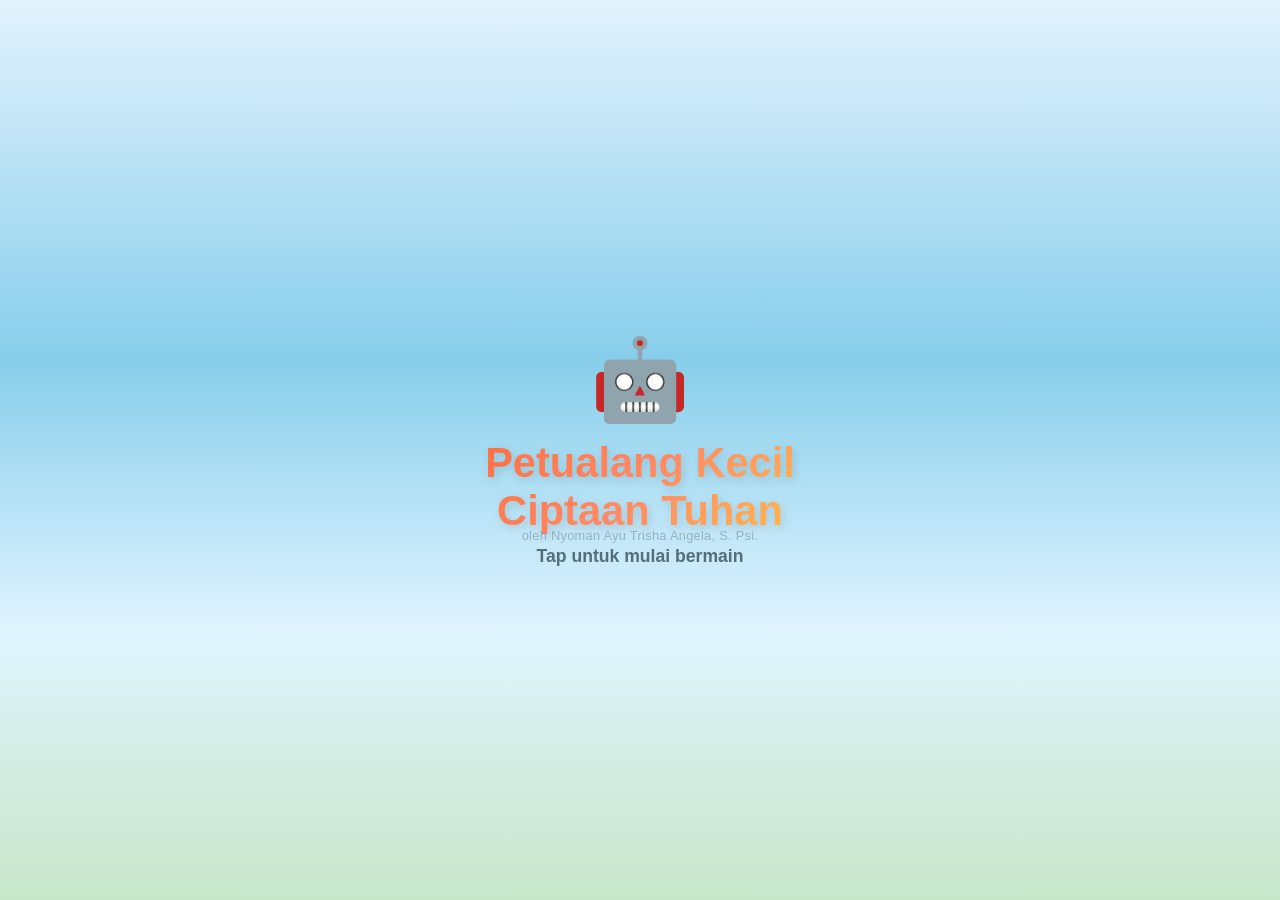
==== commit fbd5714e: "add clients name" ====
--- a/index.html
+++ b/index.html
@@ -14,6 +14,7 @@
             <div class="splash__emoji">&#129302;</div>
             <h1 class="splash__title">Petualang Kecil<br>Ciptaan Tuhan</h1>
             <p class="splash__tap">Tap untuk mulai bermain</p>
+            <p class="splash__credit">oleh Nyoman Ayu Trisha Angela, S. Psi.</p>
         </div>
     </div>
 
@@ -373,7 +374,7 @@
                         <span class="audio-popup__slider"></span>
                     </label>
                 </div>
-                <input type="range" class="audio-popup__range" id="audioDubVol" min="0" max="450" value="300">
+                <input type="range" class="audio-popup__range" id="audioDubVol" min="0" max="100" value="100">
                 <div class="audio-popup__dub-list" id="dubList"></div>
             </div>
 
--- a/css/style.css
+++ b/css/style.css
@@ -115,6 +115,17 @@
 @keyframes splashPulse {
     0%, 100% { opacity: 0.4; transform: translateY(0); }
     50% { opacity: 1; transform: translateY(-3px); }
+}
+.splash__credit {
+    position: absolute;
+    bottom: 24px;
+    left: 0;
+    width: 100%;
+    text-align: center;
+    font-size: 0.8em;
+    color: var(--text-light);
+    opacity: 0.6;
+    letter-spacing: 0.3px;
 }
 
 /* Opening entrance animations */
@@ -339,7 +350,7 @@
     top: 0;
     left: 0;
     width: 100%;
-    height: var(--topbar-height);
+    min-height: var(--topbar-height);
     z-index: 50;
     background: rgba(255, 255, 255, 0.85);
     backdrop-filter: blur(12px);
@@ -460,7 +471,17 @@
 
 /* Screen yg butuh topbar */
 .screen--levels,
-.screen--stages,
+.screen--stages {
+    padding-top: calc(var(--topbar-height) + 20px);
+    flex-direction: column;
+    align-items: stretch;
+    justify-content: center;
+    height: auto;
+    min-height: 100vh;
+    min-height: 100dvh;
+    overflow-y: auto;
+    overflow-x: hidden;
+}
 .screen--game {
     padding-top: calc(var(--topbar-height) + 12px);
     flex-direction: column;
@@ -709,24 +730,29 @@
 /* ═══════════════════════════
    BGM Button (kiri atas)
    ═══════════════════════════ */
-.bgm-btn {
+.bgm-btn,
+.fs-btn {
     position: fixed;
     top: 14px;
-    left: 14px;
     z-index: 60;
-    display: flex;
-    align-items: center;
-    padding: 10px 12px;
+    width: 40px;
+    height: 40px;
+    display: flex;
+    align-items: center;
+    justify-content: center;
+    padding: 0;
     background: white;
     border: 2px solid #E0E0E0;
-    border-radius: var(--radius-pill);
+    border-radius: 50%;
     cursor: pointer;
     font-family: inherit;
-    font-size: 0.8em;
     box-shadow: var(--shadow-soft);
     transition: all 0.2s ease;
     opacity: 0.7;
 }
+.bgm-btn { left: 14px; }
+.bgm-btn__icon,
+.fs-btn__icon { font-size: 18px; line-height: 1; }
 .bgm-btn:hover { opacity: 1; }
 
 /* Audio settings popup */
@@ -938,26 +964,7 @@
     border: 2px solid white;
 }
 
-.fs-btn {
-    position: fixed;
-    top: 14px;
-    left: 64px;
-    z-index: 60;
-    display: flex;
-    align-items: center;
-    padding: 10px 12px;
-    background: white;
-    border: 2px solid #E0E0E0;
-    border-radius: var(--radius-pill);
-    cursor: pointer;
-    font-family: inherit;
-    font-size: 0.8em;
-    box-shadow: var(--shadow-soft);
-    transition: all 0.2s ease;
-    opacity: 0.7;
-}
-.fs-btn:hover { opacity: 1; }
-.fs-btn__icon { font-size: 16px; }
+.fs-btn { left: 60px; }
 
 .bgm-btn--on {
     border-color: var(--pastel-green);
@@ -2699,12 +2706,16 @@
     /* Profile & BGM buttons tetap fixed top, kecilkan aja */
     .profile-btn { top: 6px; right: 6px; padding: 4px 8px; font-size: 0.7em; gap: 4px; }
     .profile-btn__avatar { font-size: 16px; }
-    .bgm-btn { top: 6px; left: 6px; padding: 6px 8px; }
-    .bgm-btn__icon { font-size: 14px; }
+    .bgm-btn, .fs-btn { top: 6px; width: 34px; height: 34px; }
+    .bgm-btn { left: 6px; }
+    .fs-btn { left: 46px; }
+    .bgm-btn__icon, .fs-btn__icon { font-size: 15px; }
 
     /* Screen padding sesuaikan topbar baru (~58px) */
     :root { --topbar-height: 58px; }
-    .screen { padding: 20px 12px; padding-bottom: 100px; }
+    .screen--levels,
+    .screen--stages { padding-top: calc(var(--topbar-height) + 24px); }
+    .screen--game { padding-top: calc(var(--topbar-height) + 16px); }
 
     .opening__title { font-size: 1.8em; }
     .robot:not(.robot--mini) { transform: scale(0.5); margin: -80px 0; }
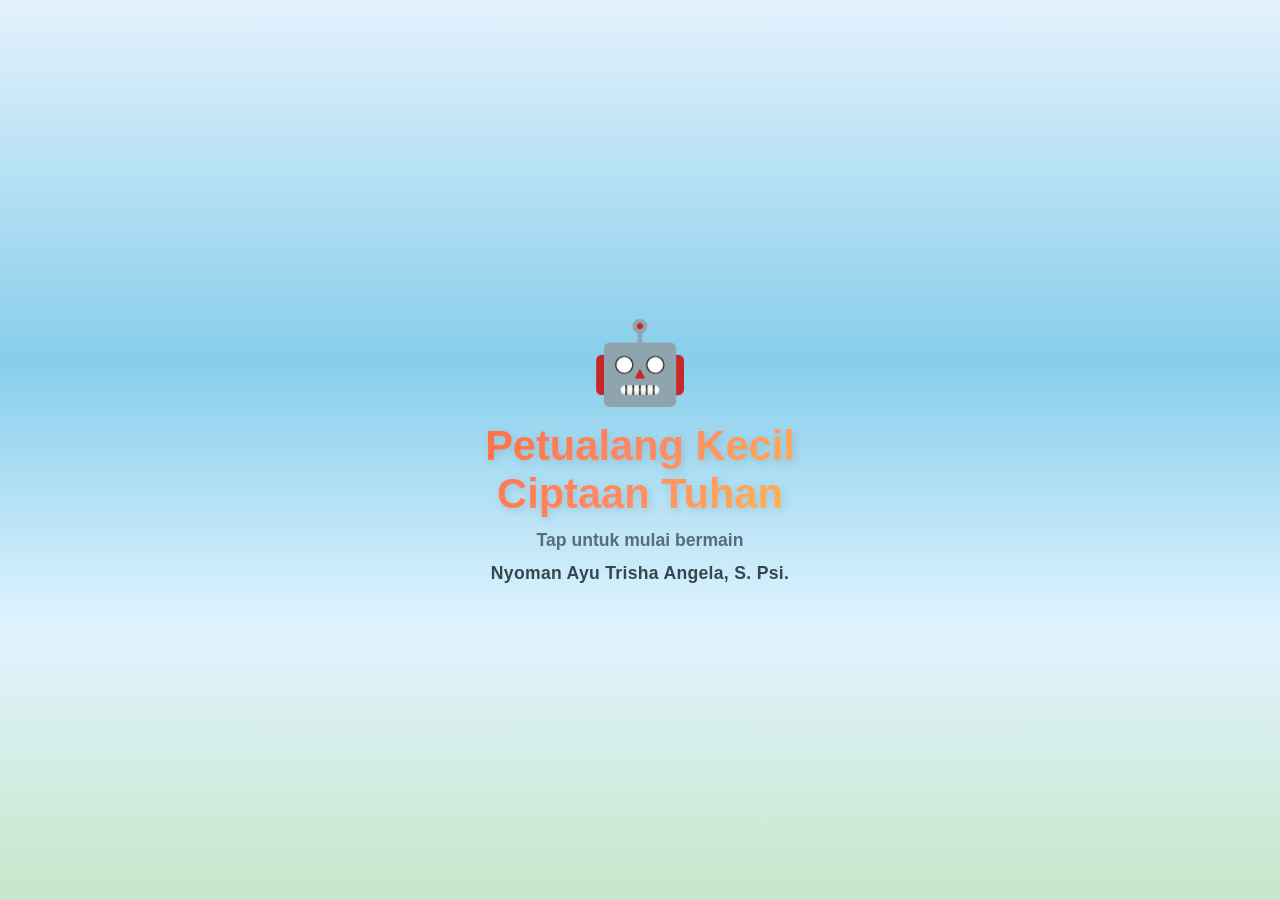
==== commit e8def8f2: "update splash credit styling and content" ====
--- a/index.html
+++ b/index.html
@@ -14,7 +14,7 @@
             <div class="splash__emoji">&#129302;</div>
             <h1 class="splash__title">Petualang Kecil<br>Ciptaan Tuhan</h1>
             <p class="splash__tap">Tap untuk mulai bermain</p>
-            <p class="splash__credit">oleh Nyoman Ayu Trisha Angela, S. Psi.</p>
+            <p class="splash__credit">Nyoman Ayu Trisha Angela, S. Psi.</p>
         </div>
     </div>
 
--- a/css/style.css
+++ b/css/style.css
@@ -117,14 +117,10 @@
     50% { opacity: 1; transform: translateY(-3px); }
 }
 .splash__credit {
-    position: absolute;
-    bottom: 24px;
-    left: 0;
-    width: 100%;
-    text-align: center;
-    font-size: 0.8em;
-    color: var(--text-light);
-    opacity: 0.6;
+    margin-top: 12px;
+    font-size: 1.1em;
+    font-weight: 700;
+    color: var(--text-dark);
     letter-spacing: 0.3px;
 }
 
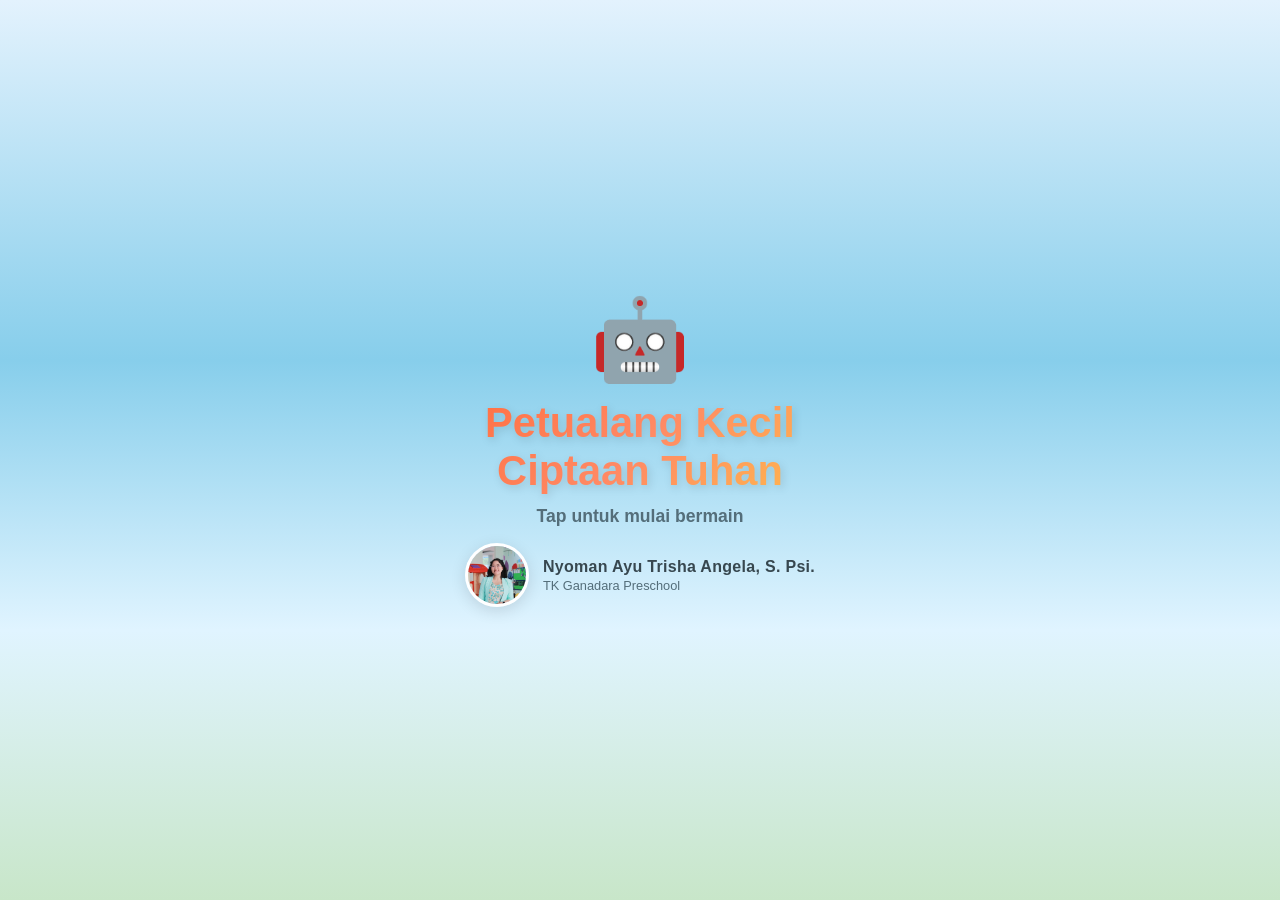
==== commit 9ab9b46e: "add client photo" ====
--- a/index.html
+++ b/index.html
@@ -14,7 +14,13 @@
             <div class="splash__emoji">&#129302;</div>
             <h1 class="splash__title">Petualang Kecil<br>Ciptaan Tuhan</h1>
             <p class="splash__tap">Tap untuk mulai bermain</p>
-            <p class="splash__credit">Nyoman Ayu Trisha Angela, S. Psi.</p>
+            <div class="splash__profile">
+                <img class="splash__photo" src="assets/foto-pengembang.jpeg" alt="Foto Pengembang">
+                <div class="splash__profile-info">
+                    <p class="splash__credit">Nyoman Ayu Trisha Angela, S. Psi.</p>
+                    <p class="splash__school">TK Ganadara Preschool</p>
+                </div>
+            </div>
         </div>
     </div>
 
@@ -148,8 +154,24 @@
                 Mulai Petualangan <span class="btn__arrow">&#10132;</span>
             </button>
             <button class="btn btn--guide" id="btnGuideOpen">&#10068; Cara Bermain</button>
+            <button class="btn btn--guide" id="btnProfileDev">&#128100; Profil Pengembang</button>
         </div>
     </section>
+
+    <!-- Screen: Profil Pengembang (fullscreen) -->
+    <div class="devprofile-overlay" id="devprofileOverlay">
+        <button class="devprofile__back" id="devprofileClose">&#8592; Kembali</button>
+        <h2 class="devprofile__heading">Profil Pengembang</h2>
+        <div class="devprofile__layout">
+            <div class="devprofile__photo-wrap">
+                <img class="devprofile__photo" src="assets/foto-pengembang.jpeg" alt="Foto Pengembang">
+            </div>
+            <div class="devprofile__info">
+                <h3 class="devprofile__name">Nyoman Ayu Trisha Angela, S. Psi.</h3>
+                <p class="devprofile__school">TK Ganadara Preschool</p>
+            </div>
+        </div>
+    </div>
 
     <!-- Popup: Petunjuk -->
     <div class="guide-overlay" id="guideOverlay">
--- a/css/style.css
+++ b/css/style.css
@@ -116,12 +116,34 @@
     0%, 100% { opacity: 0.4; transform: translateY(0); }
     50% { opacity: 1; transform: translateY(-3px); }
 }
+.splash__profile {
+    margin-top: 16px;
+    display: flex;
+    align-items: center;
+    gap: 14px;
+}
+.splash__photo {
+    width: 64px;
+    height: 64px;
+    border-radius: 50%;
+    object-fit: cover;
+    border: 3px solid white;
+    box-shadow: 0 4px 16px rgba(0,0,0,0.12);
+}
+.splash__profile-info {
+    text-align: left;
+}
 .splash__credit {
-    margin-top: 12px;
-    font-size: 1.1em;
+    font-size: 1em;
     font-weight: 700;
     color: var(--text-dark);
     letter-spacing: 0.3px;
+    margin: 0;
+}
+.splash__school {
+    font-size: 0.8em;
+    color: var(--text-mid);
+    margin-top: 2px;
 }
 
 /* Opening entrance animations */
@@ -693,6 +715,13 @@
     gap: 10px;
     font-size: 0.9em;
     color: var(--text-mid);
+}
+.guide__list--small {
+    gap: 6px;
+}
+.guide__list--small li {
+    font-size: 0.8em;
+    display: block;
     line-height: 1.45;
 }
 .guide__icon {
@@ -720,6 +749,89 @@
     display: block;
     margin: 20px auto 0;
     font-size: 1.05em;
+}
+
+
+/* Profil Pengembang — fullscreen */
+.devprofile-overlay {
+    position: fixed;
+    inset: 0;
+    z-index: 200;
+    background: linear-gradient(180deg, var(--sky-top) 0%, var(--sky-mid) 50%, var(--grass-light) 80%, var(--grass-dark) 100%);
+    display: none;
+    align-items: center;
+    justify-content: center;
+    flex-direction: column;
+    gap: 20px;
+}
+.devprofile-overlay.is-active { display: flex; }
+.devprofile__back {
+    position: absolute;
+    top: 20px;
+    left: 20px;
+    padding: 10px 20px;
+    background: white;
+    border: 2px solid #E0E0E0;
+    border-radius: var(--radius);
+    font-family: inherit;
+    font-size: 0.9em;
+    font-weight: 600;
+    color: var(--text-mid);
+    cursor: pointer;
+    box-shadow: var(--shadow-soft);
+    z-index: 5;
+}
+.devprofile__back:hover { background: #f5f5f5; }
+.devprofile__heading {
+    font-size: 2em;
+    color: var(--text-brown);
+    letter-spacing: 2px;
+    text-transform: uppercase;
+    background: rgba(93, 64, 55, 0.85);
+    color: #FFE0B2;
+    padding: 12px 40px;
+    border-radius: var(--radius-sm);
+}
+.devprofile__layout {
+    display: flex;
+    align-items: center;
+    gap: 40px;
+}
+.devprofile__photo-wrap {
+    flex-shrink: 0;
+}
+.devprofile__photo {
+    width: 200px;
+    height: 260px;
+    object-fit: cover;
+    border-radius: var(--radius-sm);
+    border: 6px solid white;
+    box-shadow: 0 8px 32px rgba(0,0,0,0.18);
+}
+.devprofile__info {
+    text-align: left;
+}
+.devprofile__name {
+    font-size: 2.2em;
+    color: var(--text-dark);
+    margin-bottom: 8px;
+    line-height: 1.2;
+}
+.devprofile__school {
+    font-size: 1.4em;
+    color: var(--text-mid);
+}
+
+@media (max-width: 600px) {
+    .devprofile__layout {
+        flex-direction: column;
+        gap: 20px;
+    }
+    .devprofile__info { text-align: center; }
+    .devprofile__name { font-size: 1.5em; }
+    .devprofile__school { font-size: 1.1em; }
+    .devprofile__photo { width: 150px; height: 200px; }
+    .devprofile__heading { font-size: 1.4em; padding: 10px 28px; }
 }
 
 
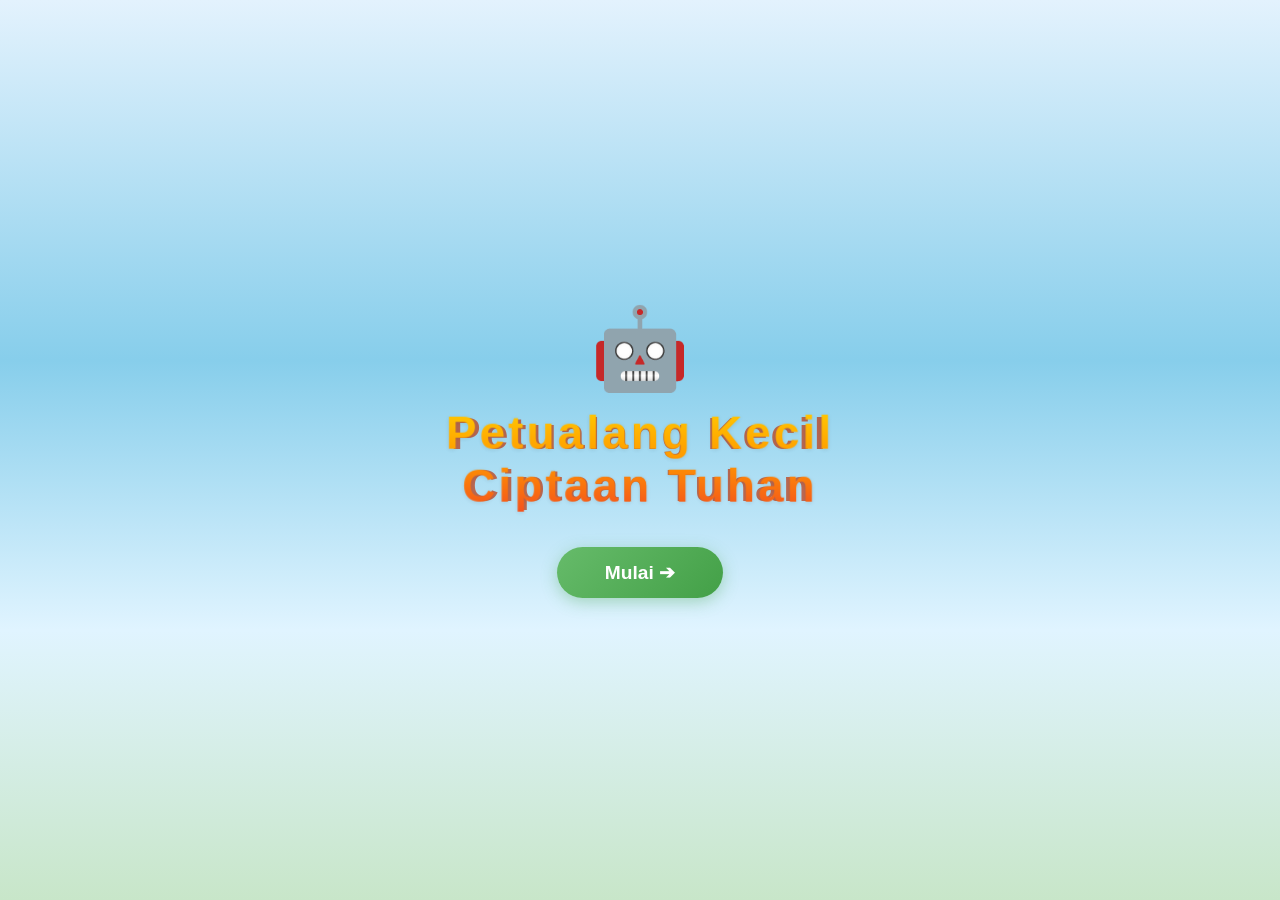
==== commit 39f38471: "enhance splash screen with 3D title and start button; update game configurations for new stages" ====
--- a/index.html
+++ b/index.html
@@ -12,15 +12,8 @@
     <div class="splash" id="splash">
         <div class="splash__content">
             <div class="splash__emoji">&#129302;</div>
-            <h1 class="splash__title">Petualang Kecil<br>Ciptaan Tuhan</h1>
-            <p class="splash__tap">Tap untuk mulai bermain</p>
-            <div class="splash__profile">
-                <img class="splash__photo" src="assets/foto-pengembang.jpeg" alt="Foto Pengembang">
-                <div class="splash__profile-info">
-                    <p class="splash__credit">Nyoman Ayu Trisha Angela, S. Psi.</p>
-                    <p class="splash__school">TK Ganadara Preschool</p>
-                </div>
-            </div>
+            <h1 class="splash__title title-3d"><span class="title-3d-wrap"><span class="title-3d-shadow" aria-hidden="true">Petualang Kecil<br>Ciptaan Tuhan</span><span class="title-3d-front">Petualang Kecil<br>Ciptaan Tuhan</span></span></h1>
+            <button class="splash__start-btn">Mulai &#10132;</button>
         </div>
     </div>
 
@@ -105,7 +98,7 @@
     <!-- Screen: Opening -->
     <section class="screen screen--opening active" id="screenOpening">
         <div class="opening">
-            <h1 class="opening__title">Petualang Kecil<br>Ciptaan Tuhan</h1>
+            <h1 class="opening__title title-3d"><span class="title-3d-wrap"><span class="title-3d-shadow" aria-hidden="true">Petualang Kecil<br>Ciptaan Tuhan</span><span class="title-3d-front">Petualang Kecil<br>Ciptaan Tuhan</span></span></h1>
             <p class="opening__tagline">Belajar mengenal keajaiban alam bersama Robi!</p>
 
             <div class="robot-group">
--- a/css/style.css
+++ b/css/style.css
@@ -73,6 +73,9 @@
 }
 .splash__content {
     text-align: center;
+    display: flex;
+    flex-direction: column;
+    align-items: center;
     animation: splashIn 0.8s var(--ease-out) both;
 }
 @keyframes splashIn {
@@ -90,15 +93,73 @@
     50% { transform: translateY(0) rotate(-3deg); }
     75% { transform: translateY(-8px) rotate(2deg); }
 }
-.splash__title {
-    font-size: 2.6em;
-    line-height: 1.15;
-    background: linear-gradient(135deg, #FF7043, #FF8A65, #FFB74D);
+/* 3D Title — real CSS 3D with faces */
+.title-3d {
+    position: relative;
+    display: inline-block;
+    perspective: 800px;
+    -webkit-text-fill-color: initial;
+}
+.title-3d-wrap {
+    display: inline-block;
+    transform-style: preserve-3d;
+    animation: titleOrbit 8s ease-in-out infinite;
+}
+.title-3d-front,
+.title-3d-shadow {
+    display: block;
+    font-size: inherit;
+    font-weight: inherit;
+    line-height: inherit;
+    letter-spacing: 3px;
+}
+.title-3d-front {
+    position: relative;
+    background: linear-gradient(180deg, #FFCC02 0%, #FF9800 50%, #F4511E 100%);
     -webkit-background-clip: text;
     -webkit-text-fill-color: transparent;
     background-clip: text;
-    filter: drop-shadow(2px 3px 4px rgba(0,0,0,0.12));
-    margin-bottom: 12px;
+    transform: translateZ(20px);
+    filter: drop-shadow(0 1px 2px rgba(0,0,0,0.1));
+}
+.title-3d-shadow {
+    position: absolute;
+    top: 0; left: 0;
+    color: #BF360C;
+    transform: translateZ(0px);
+    opacity: 0.7;
+    -webkit-text-fill-color: #BF360C;
+}
+@keyframes titleOrbit {
+    0%   { transform: rotateY(-8deg) rotateX(5deg); }
+    25%  { transform: rotateY(4deg) rotateX(-2deg); }
+    50%  { transform: rotateY(8deg) rotateX(5deg); }
+    75%  { transform: rotateY(-4deg) rotateX(-2deg); }
+    100% { transform: rotateY(-8deg) rotateX(5deg); }
+}
+.splash__title {
+    font-size: 2.8em;
+    line-height: 1.15;
+    margin-bottom: 16px;
+}
+.splash__start-btn {
+    margin-top: 20px;
+    padding: 14px 48px;
+    font-size: 1.2em;
+    font-weight: 700;
+    font-family: inherit;
+    color: white;
+    background: linear-gradient(135deg, #66BB6A, #43A047);
+    border: none;
+    border-radius: var(--radius);
+    cursor: pointer;
+    box-shadow: 0 4px 16px rgba(67,160,71,0.35);
+    transition: all 0.25s ease;
+    animation: splashPulse 2s ease-in-out infinite;
+}
+.splash__start-btn:hover {
+    transform: translateY(-3px);
+    box-shadow: 0 8px 24px rgba(67,160,71,0.45);
 }
 .splash__sub {
     font-size: 0.95em;
@@ -627,21 +688,25 @@
    ═══════════════════════════ */
 .btn--guide,
 .btn--listen-dub {
-    padding: 10px 20px;
-    background: transparent;
-    color: var(--text-mid);
-    border: none;
-    border-radius: var(--radius-sm);
-    font-size: 0.85em;
+    padding: 14px 32px;
+    background: white;
+    color: var(--text-dark);
+    border: 2px solid #E0E0E0;
+    border-radius: var(--radius);
+    font-size: 1.05em;
     font-family: inherit;
-    font-weight: 600;
+    font-weight: 700;
     cursor: pointer;
-    opacity: 0.6;
-    transition: opacity 0.2s ease;
+    box-shadow: var(--shadow-soft);
+    transition: all 0.25s ease;
     position: relative;
     z-index: 20;
 }
-.btn--guide:hover { opacity: 1; }
+.btn--guide:hover {
+    transform: translateY(-2px);
+    box-shadow: var(--shadow-card);
+    border-color: var(--pastel-blue);
+}
 
 .guide-overlay {
     position: fixed;
